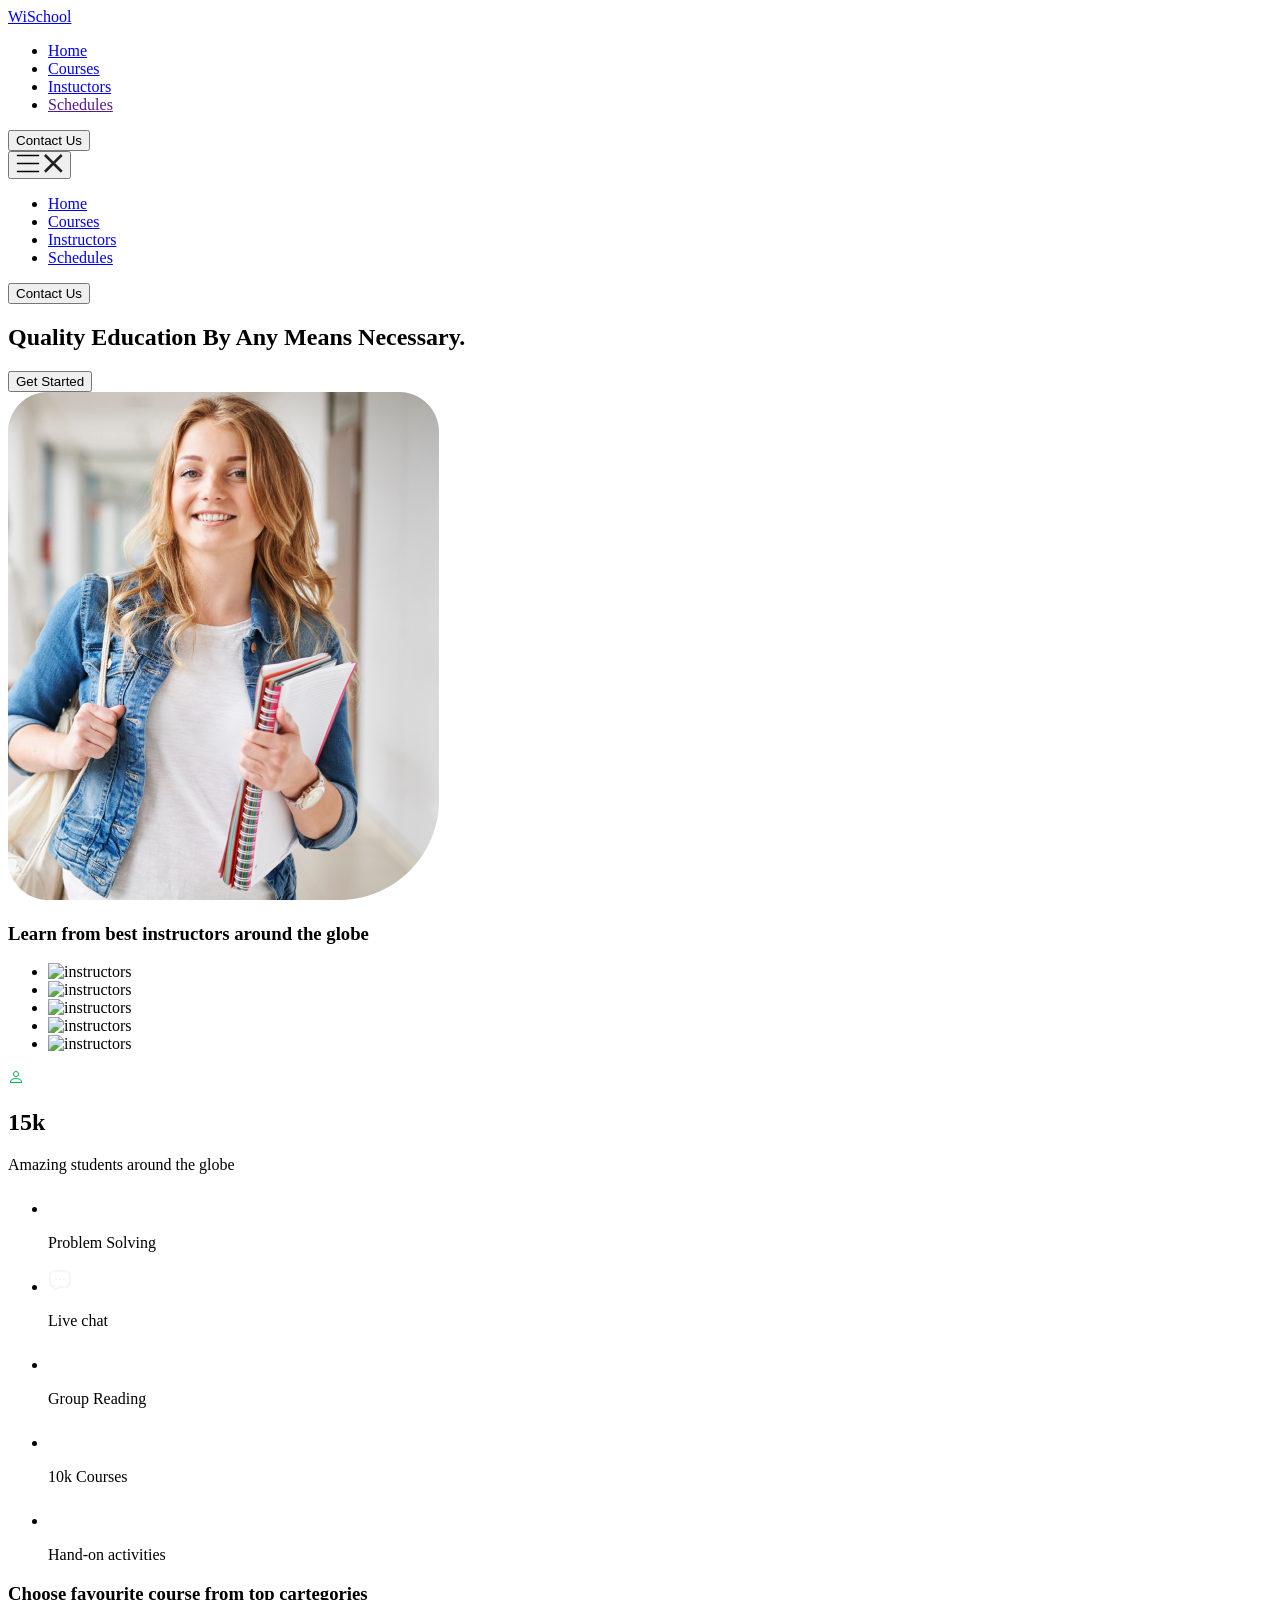
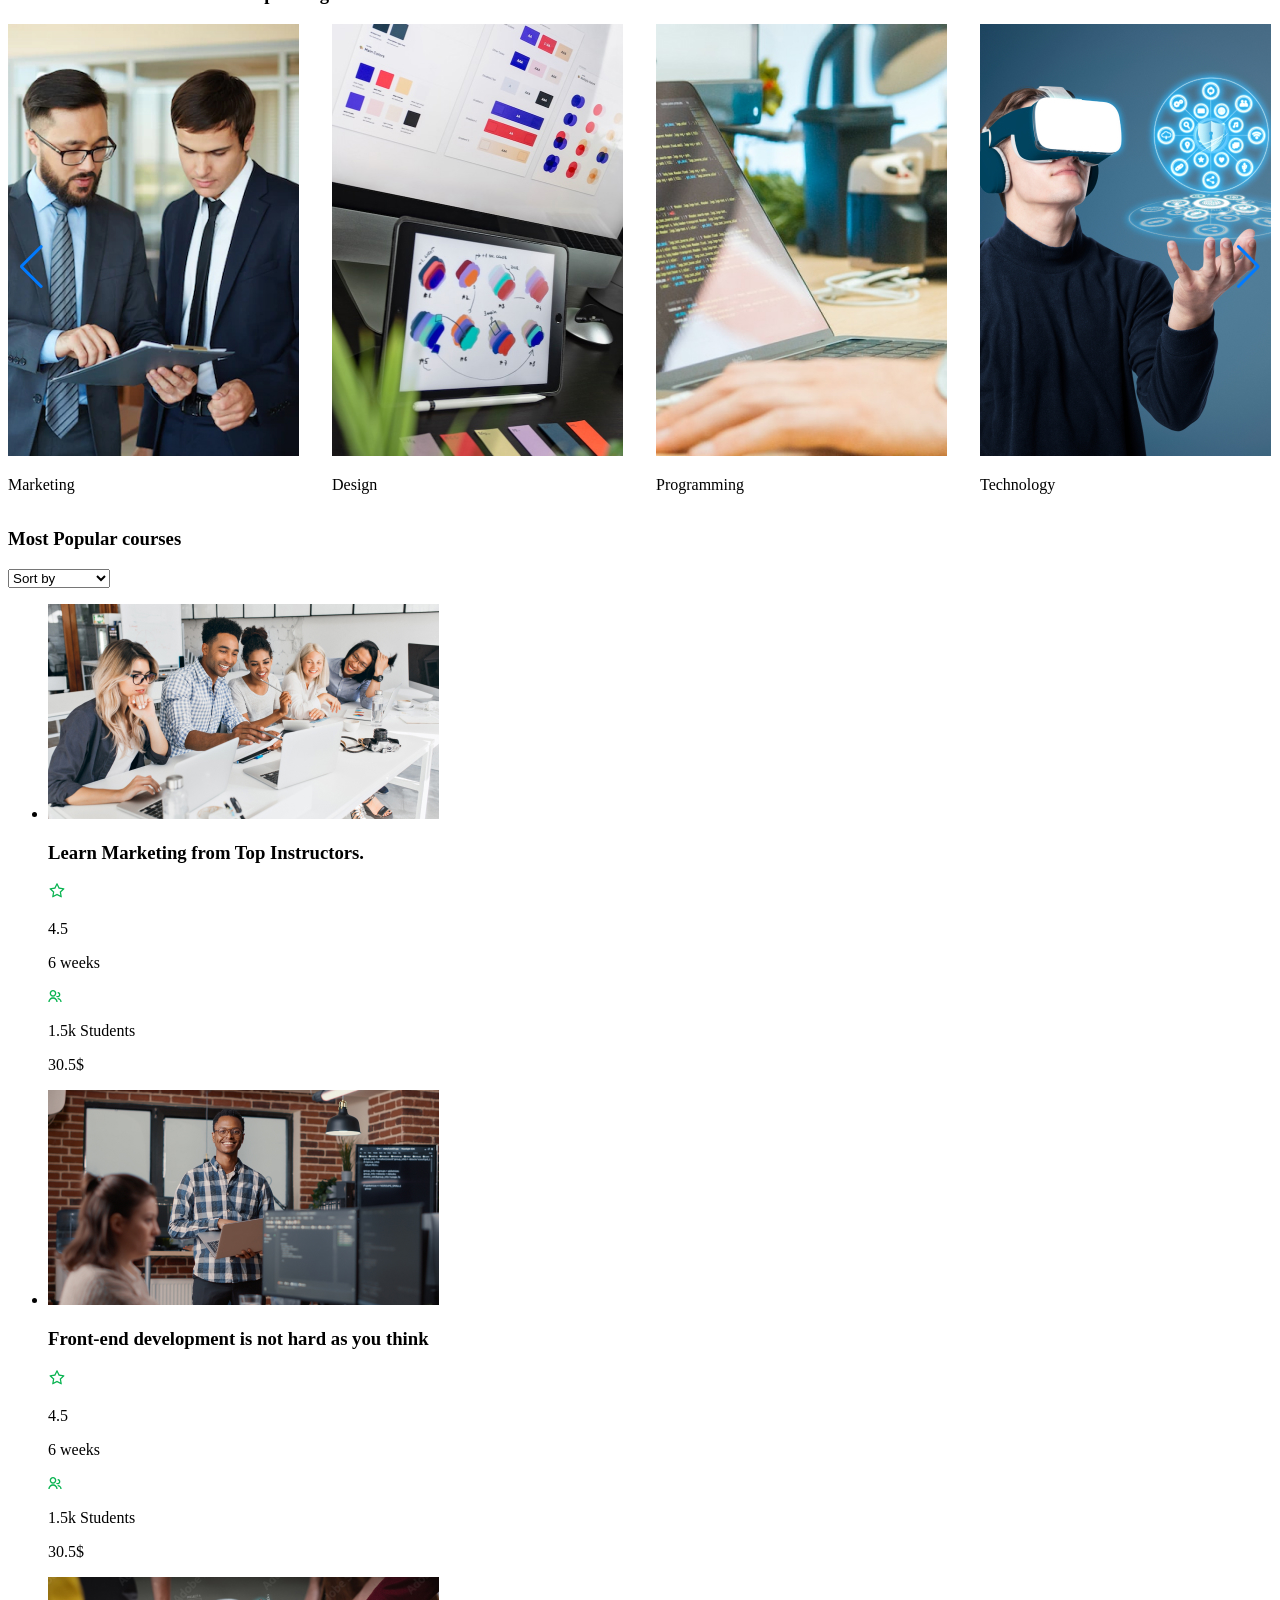
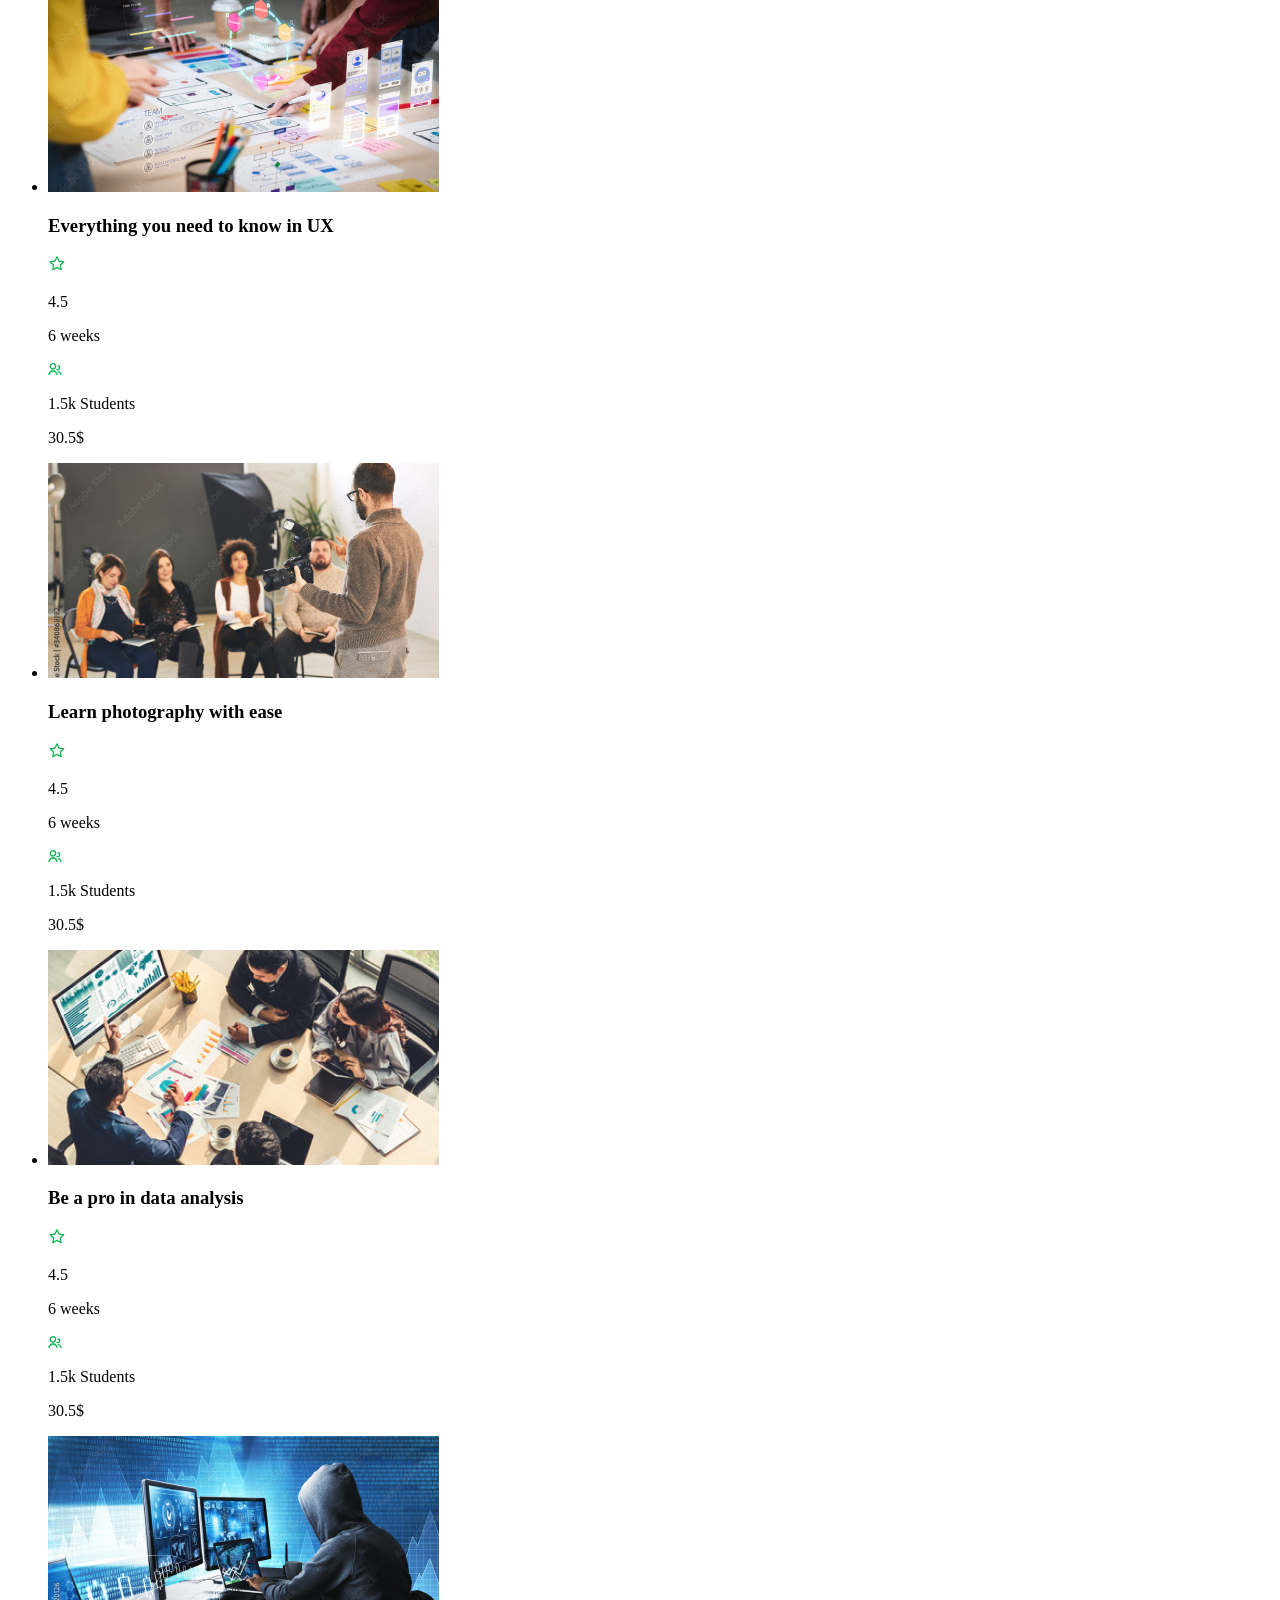
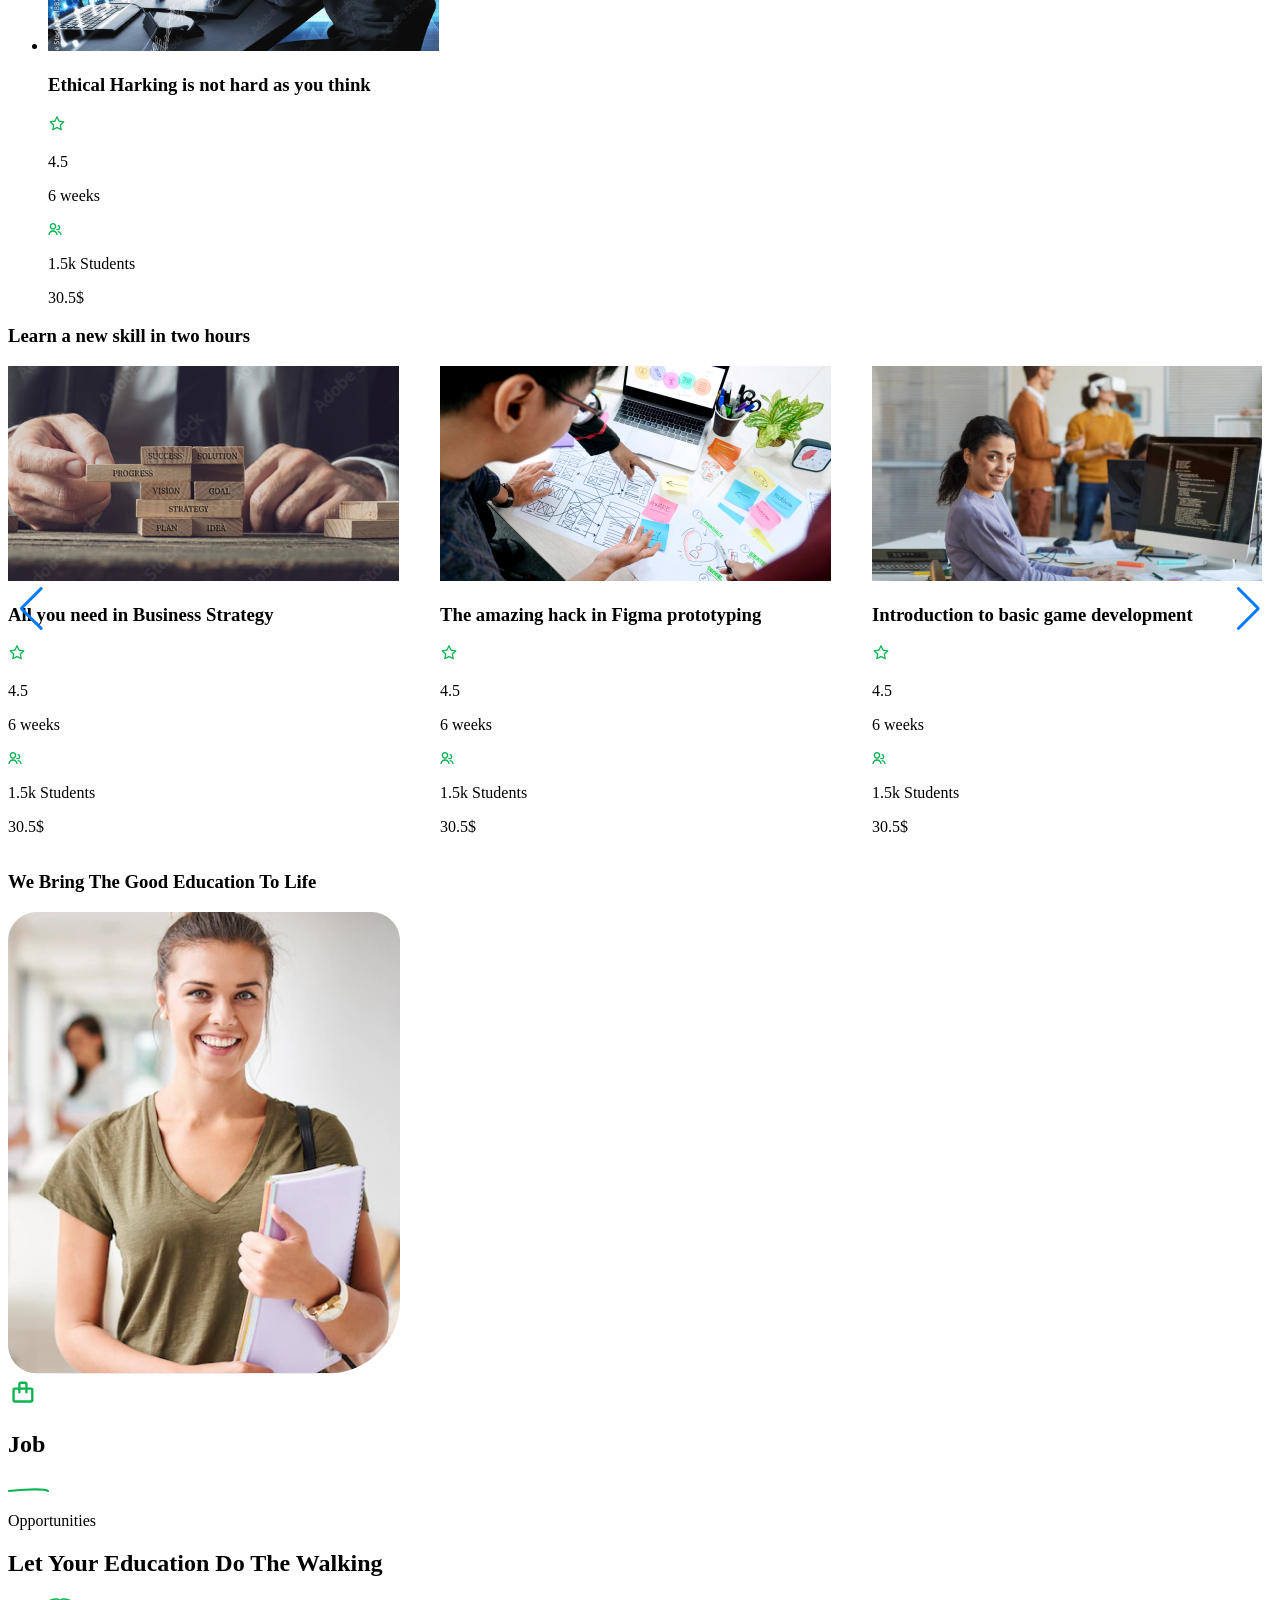
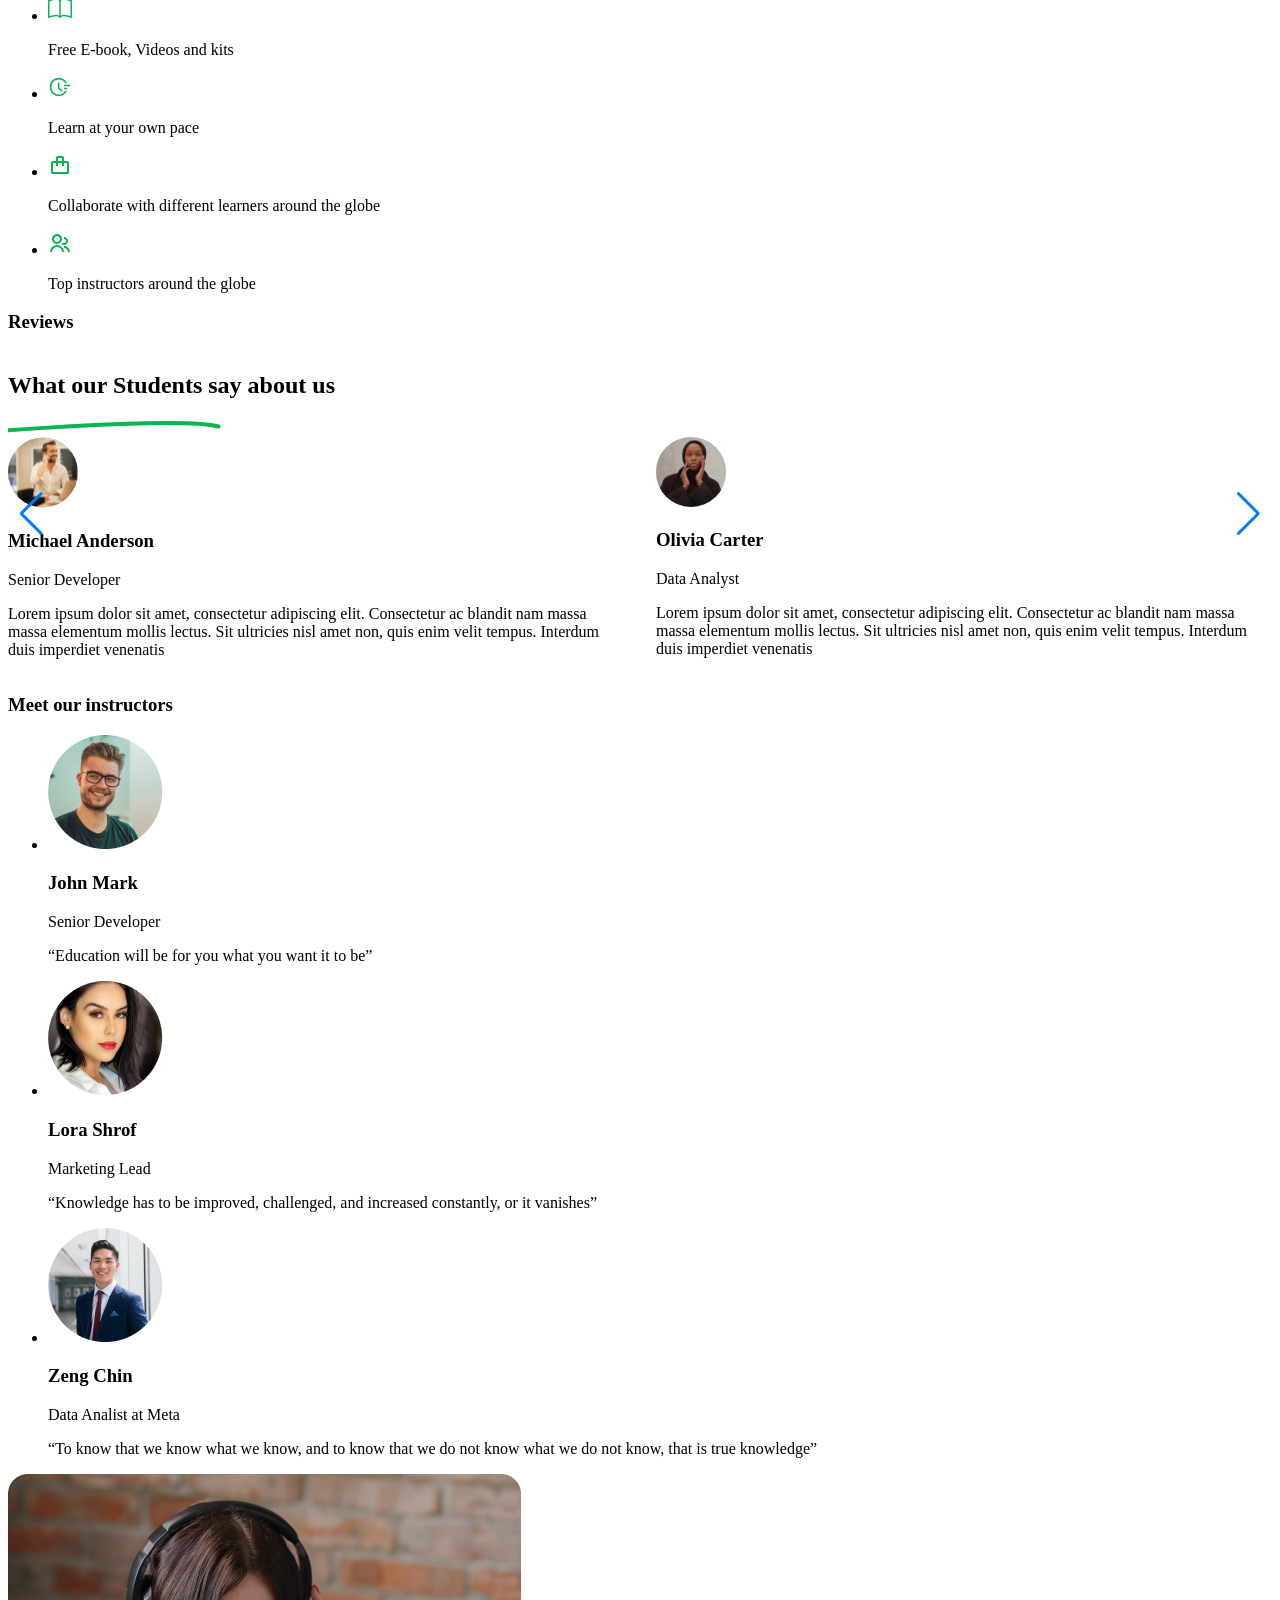
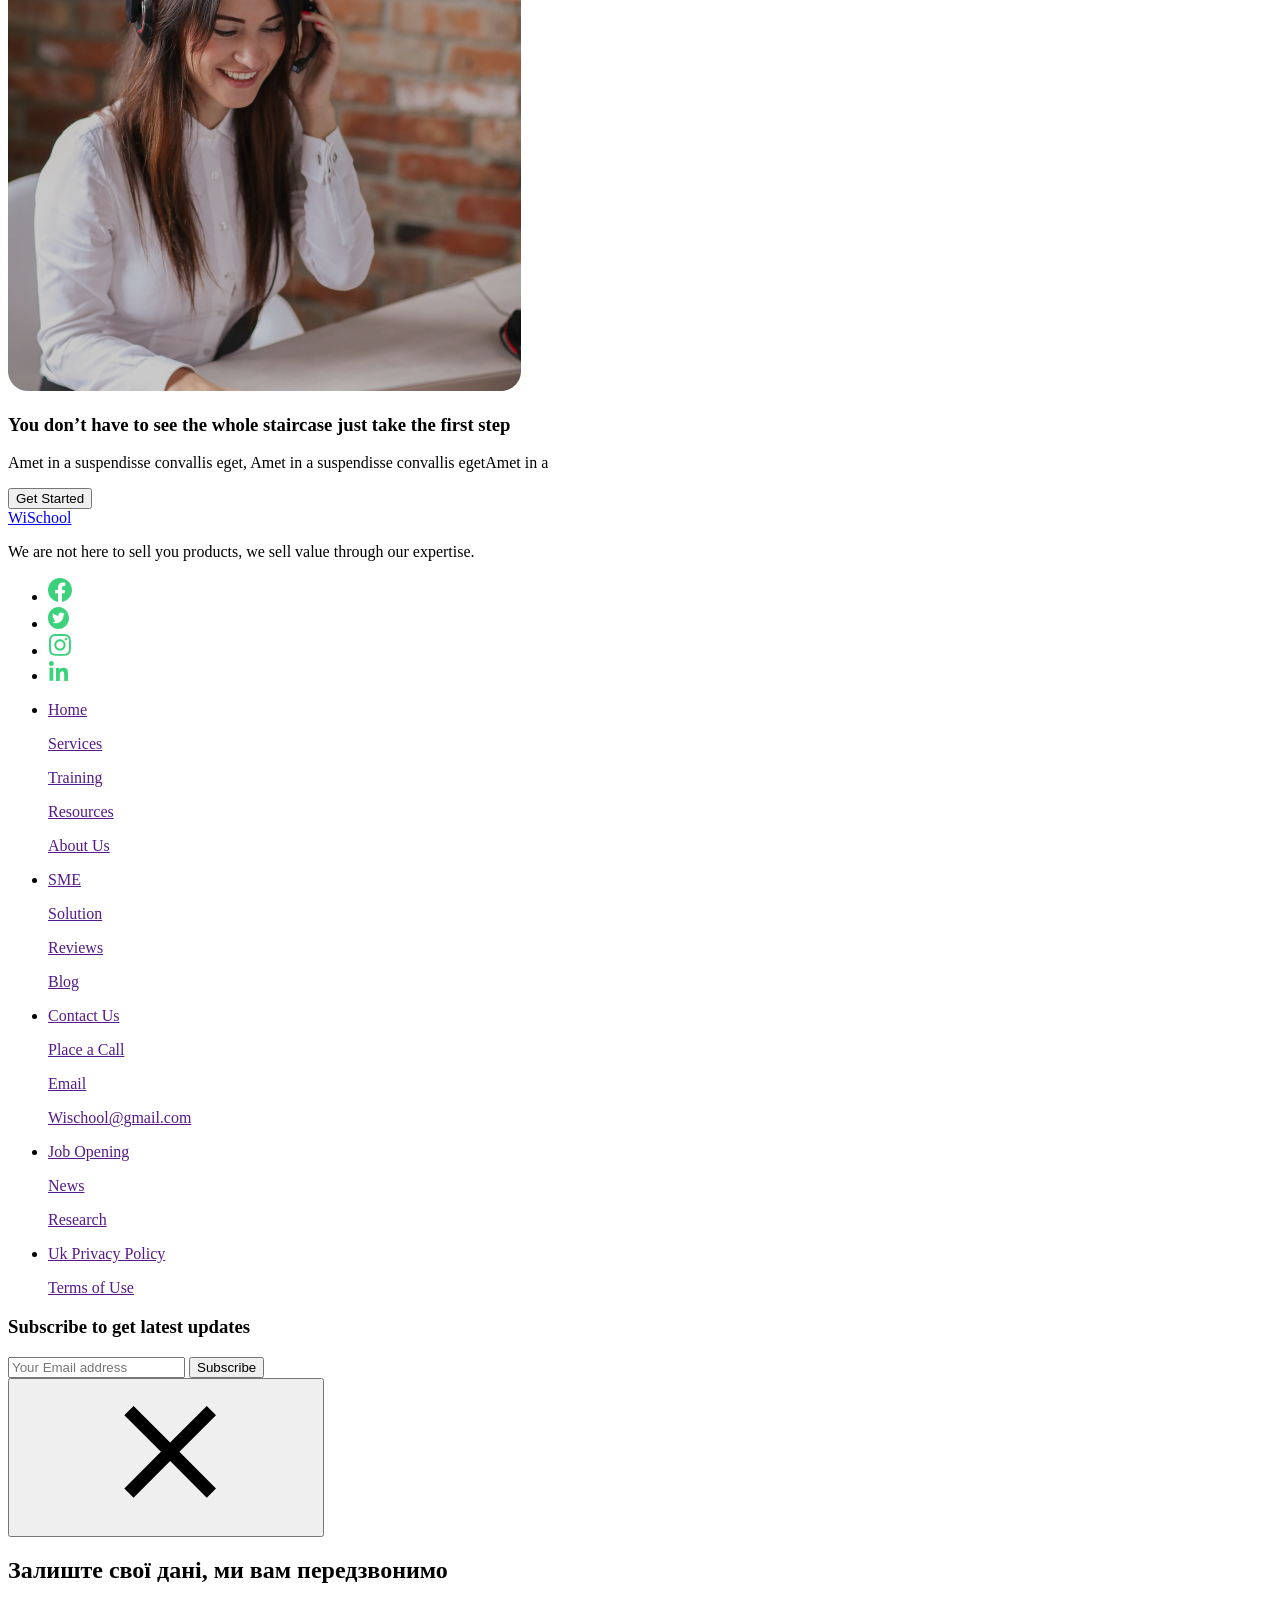
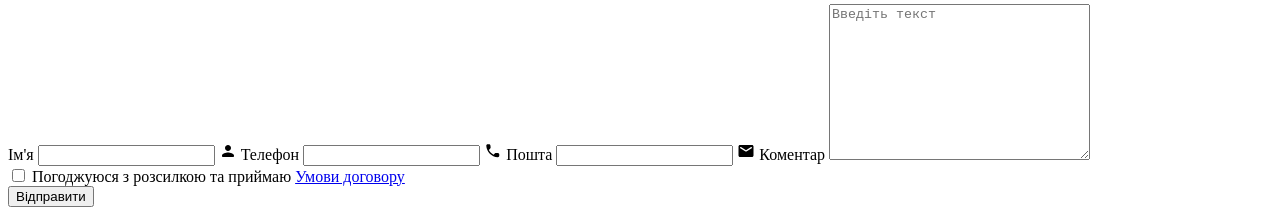
==== src/index.html @ 048bf254 "review section mob/tab adapt" ====
<!DOCTYPE html>
<html lang="en">
<head>
    <meta charset="UTF-8">
    <meta name="viewport" content="width=device-width, initial-scale=1, minimum-scale=1, maximum-scale=1"/>
    <title>WiSchool</title>
    <link rel="stylesheet" href="css/main.min.css">
    <link rel="stylesheet" href="css/modern-normalize.css">
    <link rel="preconnect" href="https://fonts.googleapis.com">
    <link rel="preconnect" href="https://fonts.gstatic.com" crossorigin>
    <link href="https://fonts.googleapis.com/css2?family=Open+Sans:ital,wght@0,300..800;1,300..800&family=Poppins:ital,wght@0,100;0,200;0,300;0,400;0,500;0,600;0,700;0,800;0,900;1,100;1,200;1,300;1,400;1,500;1,600;1,700;1,800;1,900&family=Source+Sans+3:ital,wght@0,200..900;1,200..900&display=swap"
          rel="stylesheet">
    <link rel="stylesheet" href="https://cdn.jsdelivr.net/npm/swiper@11/swiper-bundle.min.css"/>
    <script src="https://cdn.jsdelivr.net/npm/swiper@11/swiper-bundle.min.js"></script>
</head>
<body class="body">
<header class="header">
    <div class="container">
        <a href="index.html" class="header-logo">
            WiSchool
            <span class="dots">
                <span class="dot"></span>
                <span class="dot"></span>
            </span>
        </a>
        <nav class="header-box-links">
            <ul class="header-links">
                <li class="header-link-element">
                    <a href="#home" class="header-link-element-text">Home</a>
                </li>
                <li class="header-link-element">
                    <a href="#courses" class="header-link-element-text">Courses</a>
                </li>
                <li class="header-link-element">
                    <a href="#instructors" class="header-link-element-text">Instuctors</a>
                </li>
                <li class="header-link-element">
                    <a href="" class="header-link-element-text">Schedules</a>
                </li>
            </ul>
        </nav>
        <nav class="header-box-button">
            <button class="header-button">Contact Us</button>
        </nav>
        <button class="mobile-button " type="button" data-menu-button aria-expanded="false">
            <img class="mobile-button-open" src="images/svg/mobile-button.svg" alt="open-button">
            <img class="mobile-button-close" src="images/svg/close_24px.svg" alt="close-button">
        </button>
    </div>
    <div class="mobile" data-menu>
        <nav class="mobile-box-links">
            <ul class="mobile-links">
                <li class="mobile-link-element">
                    <a href="#home" class="mobile-link-element-text" data-menu-link>Home</a>
                </li>
                <li class="mobile-link-element">
                    <a href="#courses" class="mobile-link-element-text" data-menu-link>Courses</a>
                </li>
                <li class="mobile-link-element">
                    <a href="#instructors" class="mobile-link-element-text" data-menu-link>Instructors</a>
                </li>
                <li class="mobile-link-element">
                    <a href="#schedules" class="mobile-link-element-text" data-menu-link>Schedules</a>
                </li>
            </ul>
            <nav class="mobile-box-button">
                <button class="mobile-box-button-element">Contact Us</button>
            </nav>
        </nav>

    </div>
</header>
<main>
    <section id="home" class="hero">
        <div class="container">
            <div class="hero-box-left">
                <span class="hero-ellipse"> </span>
                <h1 class="hero-title">Quality<span class="hero-title green"> Education</span> By Any Means Necessary.
                </h1>
                <button class="hero-button">Get Started</button>
            </div>
            <div class="hero-box-right">
                <span class="hero-shape"></span>
                <img class="hero-img" src="images/Hero-main-img.jpg" alt="Girl-with-note">
                <div class="hero-box-instructors">
                    <h3 class="hero-box-instructors-title">Learn from best <span
                            class="hero-box-instructors-title green">instructors</span> around the globe</h3>
                    <ul class="hero-box-instructors-list">
                        <li class="hero-box-instructors-element">
                            <img class=hero-box-instructors-img src="images/hero-instructors.svg" alt="instructors">
                        </li>
                        <li class="hero-box-instructors-element">
                            <img class=hero-box-instructors-img src="images/hero-instructors.svg" alt="instructors">
                        </li>
                        <li class="hero-box-instructors-element">
                            <img class=hero-box-instructors-img src="images/hero-instructors.svg" alt="instructors">
                        </li>
                        <li class="hero-box-instructors-element">
                            <img class=hero-box-instructors-img src="images/hero-instructors.svg" alt="instructors">
                        </li>
                        <li class="hero-box-instructors-element">
                            <img class=hero-box-instructors-img src="images/hero-instructors.svg" alt="instructors">
                        </li>
                    </ul>
                </div>
                <div class="hero-student-box">
                    <img src="images/svg/person.svg" width="16" height="16" class="hero-student-icon" alt="Person">
                    <h2 class="hero-student-title">15k</h2>
                    <p class="hero-student-text">Amazing students around the globe</p>
                </div>
            </div>
        </div>
    </section>
    <section class="advantages">
        <div class="container">
            <ul class="advantages-list">
                <li class="advantages-list-item">
                    <div class="advantages-list-img-box">
                        <img class="advantages-list-img" src="images/svg/arcticons_math.svg" alt="arcticons_math">
                    </div>
                    <p class="advantages-list-text">Problem Solving</p>
                </li>
                <li class="advantages-list-item">
                    <div class="advantages-list-img-box">
                        <img class="advantages-list-img" src="images/svg/akar-icons_chat-dots.svg"
                             alt="akar-icons_chat-dots">
                    </div>
                    <p class="advantages-list-text">Live chat</p>
                </li>
                <li class="advantages-list-item">
                    <div class="advantages-list-img-box">
                        <img class="advantages-list-img" src="images/svg/ci_group.svg" alt="group">
                    </div>
                    <p class="advantages-list-text">Group Reading</p>
                </li>
                <li class="advantages-list-item">
                    <div class="advantages-list-img-box">
                        <img class="advantages-list-img" src="images/svg/bi_book.svg" alt="book">
                    </div>
                    <p class="advantages-list-text">10k Courses</p>
                </li>
                <li class="advantages-list-item">
                    <div class="advantages-list-img-box">
                        <img class="advantages-list-img" src="images/svg/cib_skillshare.svg" alt="skillshare">
                    </div>
                    <p class="advantages-list-text">Hand-on activities</p>
                </li>
            </ul>
        </div>
    </section>

    <section id="courses" class="choose-course">
        <div class="container">
            <h3 class="course-title">Choose favourite course from top cartegories</h3>
            <div class="swiper mySwiper">
                <div class="swiper-wrapper">
                    <div class="swiper-slide">
                        <img class="course-slideshow-img" src="images/Marketing.jpg" alt="Marketing">
                        <div class="course-slideshow-box-text">
                            <p class="course-slideshow-text">Marketing</p>
                        </div>
                    </div>
                    <div class="swiper-slide">
                        <img class="course-slideshow-img" src="images/Design.jpg" alt="Design">
                        <div class="course-slideshow-box-text">
                            <p class="course-slideshow-text">Design</p>
                        </div>
                    </div>
                    <div class="swiper-slide">
                        <img class="course-slideshow-img" src="images/Programming.jpg" alt="Programming">
                        <div class="course-slideshow-box-text">
                            <p class="course-slideshow-text">Programming</p>
                        </div>
                    </div>
                    <div class="swiper-slide">
                        <img class="course-slideshow-img" src="images/Technology.jpg" alt="Technology">
                        <div class="course-slideshow-box-text">
                            <p class="course-slideshow-text">Technology</p>
                        </div>
                    </div>
                    <div class="swiper-slide">
                        <img class="course-slideshow-img" src="images/Cooking.jpg" alt="Cooking">
                        <div class="course-slideshow-box-text">
                            <p class="course-slideshow-text">Cooking</p>
                        </div>
                    </div>
                    <div class="swiper-slide">
                        <img class="course-slideshow-img" src="images/Photography.jpg" alt="Photography">
                        <div class="course-slideshow-box-text">
                            <p class="course-slideshow-text">Photography</p>
                        </div>
                    </div>
                </div>
                <div class="swiper-button-next"></div>
                <div class="swiper-button-prev"></div>
            </div>
        </div>
    </section>

    <section class="popular-course">
        <div class="container">
            <div class="popular-course-top-box">
                <h3 class="popular-course-top-box-title">Most Popular courses</h3>
                <label for="course-select" class="popular-course-label"></label>
                <select id="course-select" class="popular-course-top-box-select">
                    <option class="popular-course-top-box-select-element" value="1" data-name="all">Sort by</option>
                    <option class="popular-course-top-box-select-element" value="2" data-name="technology">Technology
                    </option>
                    <option class="popular-course-top-box-select-element" value="3" data-name="marketing">Marketing
                    </option>
                    <option class="popular-course-top-box-select-element" value="4" data-name="photography">
                        Photography
                    </option>
                    <option class="popular-course-top-box-select-element" value="5" data-name="cooking">Cooking</option>
                    <option class="popular-course-top-box-select-element" value="6" data-name="programming">
                        Programming
                    </option>
                </select>
            </div>
            <ul class="popular-course-list">
                <li class="popular-course-list-element">
                    <img class="popular-course-list-img" src="images/Frame%206530.jpg" alt="Learn-marketing"
                         data-name="marketing">
                    <div class="popular-course-list-title-box">
                        <h3 class="popular-course-list-title">Learn Marketing from Top Instructors.</h3>
                        <div class="popular-course-list-rating-box">
                            <img class="popular-course-list-rating-star" src="images/svg/ant-design_star-outlined.svg"
                                 alt="star">
                            <p class="popular-course-list-rating-text">4.5</p>
                        </div>
                    </div>
                    <div class="popular-course-list-text-box">
                        <p class="popular-course-list-text-time">6 weeks</p>
                        <div class="popular-course-list-students-box">
                            <img class="popular-course-list-students-img" src="images/svg/Vector%20(2).svg"
                                 alt="students">
                            <p class="popular-course-list-students-text">1.5k Students</p>
                        </div>
                        <p class="popular-course-list-prise">30.5$</p>
                    </div>
                </li>
                <li class="popular-course-list-element" data-name="programming">
                    <img class="popular-course-list-img" src="images/Frame%206530%20(1).jpg" alt="Front-end">
                    <div class="popular-course-list-title-box">
                        <h3 class="popular-course-list-title">Front-end development is not hard as you think</h3>
                        <div class="popular-course-list-rating-box">
                            <img class="popular-course-list-rating-star" src="images/svg/ant-design_star-outlined.svg"
                                 alt="star">
                            <p class="popular-course-list-rating-text">4.5</p>
                        </div>
                    </div>
                    <div class="popular-course-list-text-box">
                        <p class="popular-course-list-text-time">6 weeks</p>
                        <div class="popular-course-list-students-box">
                            <img class="popular-course-list-students-img" src="images/svg/Vector%20(2).svg"
                                 alt="students">
                            <p class="popular-course-list-students-text">1.5k Students</p>
                        </div>
                        <p class="popular-course-list-prise">30.5$</p>
                    </div>
                </li>
                <li class="popular-course-list-element" data-name="technology">
                    <img class="popular-course-list-img" src="images/Frame%206530%20(2).jpg" alt="UX">
                    <div class="popular-course-list-title-box">
                        <h3 class="popular-course-list-title">Everything you need to know in UX</h3>
                        <div class="popular-course-list-rating-box">
                            <img class="popular-course-list-rating-star" src="images/svg/ant-design_star-outlined.svg"
                                 alt="star">
                            <p class="popular-course-list-rating-text">4.5</p>
                        </div>
                    </div>
                    <div class="popular-course-list-text-box">
                        <p class="popular-course-list-text-time">6 weeks</p>
                        <div class="popular-course-list-students-box">
                            <img class="popular-course-list-students-img" src="images/svg/Vector%20(2).svg"
                                 alt="students">
                            <p class="popular-course-list-students-text">1.5k Students</p>
                        </div>
                        <p class="popular-course-list-prise">30.5$</p>
                    </div>
                </li>
                <li class="popular-course-list-element" data-name="photography">
                    <img class="popular-course-list-img" src="images/Frame%206530%20(3).jpg" alt="photography">
                    <div class="popular-course-list-title-box">
                        <h3 class="popular-course-list-title">Learn photography with ease</h3>
                        <div class="popular-course-list-rating-box">
                            <img class="popular-course-list-rating-star" src="images/svg/ant-design_star-outlined.svg"
                                 alt="star">
                            <p class="popular-course-list-rating-text">4.5</p>
                        </div>
                    </div>
                    <div class="popular-course-list-text-box">
                        <p class="popular-course-list-text-time">6 weeks</p>
                        <div class="popular-course-list-students-box">
                            <img class="popular-course-list-students-img" src="images/svg/Vector%20(2).svg"
                                 alt="students">
                            <p class="popular-course-list-students-text">1.5k Students</p>
                        </div>
                        <p class="popular-course-list-prise">30.5$</p>
                    </div>
                </li>
                <li class="popular-course-list-element" data-name="marketing">
                    <img class="popular-course-list-img" src="images/Frame%206530%20(4).jpg" alt="analysis">
                    <div class="popular-course-list-title-box">
                        <h3 class="popular-course-list-title">Be a pro in data analysis</h3>
                        <div class="popular-course-list-rating-box">
                            <img class="popular-course-list-rating-star" src="images/svg/ant-design_star-outlined.svg"
                                 alt="star">
                            <p class="popular-course-list-rating-text">4.5</p>
                        </div>
                    </div>
                    <div class="popular-course-list-text-box">
                        <p class="popular-course-list-text-time">6 weeks</p>
                        <div class="popular-course-list-students-box">
                            <img class="popular-course-list-students-img" src="images/svg/Vector%20(2).svg"
                                 alt="students">
                            <p class="popular-course-list-students-text">1.5k Students</p>
                        </div>
                        <p class="popular-course-list-prise">30.5$</p>
                    </div>
                </li>
                <li class="popular-course-list-element" data-name="cooking">
                    <img class="popular-course-list-img" src="images/Frame%206530%20(5).jpg" alt="Ethical-Harking">
                    <div class="popular-course-list-title-box">
                        <h3 class="popular-course-list-title">Ethical Harking is not hard as you think</h3>
                        <div class="popular-course-list-rating-box">
                            <img class="popular-course-list-rating-star" src="images/svg/ant-design_star-outlined.svg"
                                 alt="star">
                            <p class="popular-course-list-rating-text">4.5</p>
                        </div>
                    </div>
                    <div class="popular-course-list-text-box">
                        <p class="popular-course-list-text-time">6 weeks</p>
                        <div class="popular-course-list-students-box">
                            <img class="popular-course-list-students-img" src="images/svg/Vector%20(2).svg"
                                 alt="students">
                            <p class="popular-course-list-students-text">1.5k Students</p>
                        </div>
                        <p class="popular-course-list-prise">30.5$</p>
                    </div>
                </li>
            </ul>
        </div>
    </section>

    <section class="skill">
        <div class="container">
            <h3 class="skill-title">Learn a new skill in two hours</h3>
            <div class="swiper mySwiperSkill">
                <div class="swiper-wrapper">
                    <div class="swiper-slide">
                        <img class="skill-list-img" src="images/skill1.jpg" alt="analysis">
                        <div class="skill-list-title-box">
                            <h3 class="skill-list-title">All you need in Business Strategy</h3>
                            <div class="skill-list-rating-box">
                                <img class="skill-list-rating-star" src="images/svg/ant-design_star-outlined.svg"
                                     alt="star">
                                <p class="skill-list-rating-text">4.5</p>
                            </div>
                        </div>
                        <div class="skill-list-text-box">
                            <p class="skill-list-text-time">6 weeks</p>
                            <div class="skill-list-students-box">
                                <img class="skill-list-students-img" src="images/svg/Vector%20(2).svg"
                                     alt="students">
                                <p class="skill-list-students-text">1.5k Students</p>
                            </div>
                            <p class="skill-list-prise">30.5$</p>
                        </div>
                    </div>
                    <div class="swiper-slide">
                        <img class="skill-list-img" src="images/skill2.jpg" alt="analysis">
                        <div class="skill-list-title-box">
                            <h3 class="skill-list-title">The amazing hack in Figma prototyping</h3>
                            <div class="skill-list-rating-box">
                                <img class="skill-list-rating-star" src="images/svg/ant-design_star-outlined.svg"
                                     alt="star">
                                <p class="skill-list-rating-text">4.5</p>
                            </div>
                        </div>
                        <div class="skill-list-text-box">
                            <p class="skill-list-text-time">6 weeks</p>
                            <div class="skill-list-students-box">
                                <img class="skill-list-students-img" src="images/svg/Vector%20(2).svg"
                                     alt="students">
                                <p class="skill-list-students-text">1.5k Students</p>
                            </div>
                            <p class="skill-list-prise">30.5$</p>
                        </div>
                    </div>
                    <div class="swiper-slide">
                        <img class="skill-list-img" src="images/skill3.jpg" alt="analysis">
                        <div class="skill-list-title-box">
                            <h3 class="skill-list-title">Introduction to basic game development</h3>
                            <div class="skill-list-rating-box">
                                <img class="skill-list-rating-star" src="images/svg/ant-design_star-outlined.svg"
                                     alt="star">
                                <p class="skill-list-rating-text">4.5</p>
                            </div>
                        </div>
                        <div class="skill-list-text-box">
                            <p class="skill-list-text-time">6 weeks</p>
                            <div class="skill-list-students-box">
                                <img class="skill-list-students-img" src="images/svg/Vector%20(2).svg"
                                     alt="students">
                                <p class="skill-list-students-text">1.5k Students</p>
                            </div>
                            <p class="skill-list-prise">30.5$</p>
                        </div>
                    </div>
                    <div class="swiper-slide">
                        <img class="skill-list-img" src="images/Frame%206530%20(4).jpg" alt="analysis">
                        <div class="skill-list-title-box">
                            <h3 class="skill-list-title">Be a pro in data analysis</h3>
                            <div class="skill-list-rating-box">
                                <img class="skill-list-rating-star" src="images/svg/ant-design_star-outlined.svg"
                                     alt="star">
                                <p class="skill-list-rating-text">4.5</p>
                            </div>
                        </div>
                        <div class="skill-list-text-box">
                            <p class="skill-list-text-time">6 weeks</p>
                            <div class="skill-list-students-box">
                                <img class="skill-list-students-img" src="images/svg/Vector%20(2).svg"
                                     alt="students">
                                <p class="skill-list-students-text">1.5k Students</p>
                            </div>
                            <p class="skill-list-prise">30.5$</p>
                        </div>
                    </div>
                </div>
                <div class="swiper-button-next"></div>
                <div class="swiper-button-prev"></div>
            </div>
        </div>
    </section>

    <div class="container">
        <h3 class="education-title">We Bring The Good Education To Life</h3>
    </div>
    <section class="education">
        <div class="container">
            <div class="education-box-left">
                <img class="education-box-left-img" src="images/Frame%206550.png" alt="education-person">
                <div class="education-job-box">
                    <div class="education-job-box-for-img">
                        <img class="education-job-box-img" src="images/svg/fe_shopping-bag%20(1).svg" alt="shopping">
                    </div>
                    <div class="education-job-box-of-text">
                        <h2 class="education-job-box-title">Job</h2>
                        <img class="education-job-box-vector" src="images/svg/Vector%2021.svg" alt="vector">
                        <p class="education-job-box-text">Opportunities</p>
                    </div>
                </div>
            </div>
            <div class="education-box-right">
                <h2 class="education-box-right-title">Let Your Education Do The Walking</h2>
                <ul class="education-box-right-list">
                    <li class="education-box-right-list-element">
                        <div class="education-img-box">
                            <img class="education-img" src="images/svg/bi_book_gren.svg" alt="book">
                        </div>
                        <p class="education-box-right-list-element-text">Free E-book, Videos and kits</p>
                    </li>
                    <li class="education-box-right-list-element">
                        <div class="education-img-box">
                            <img class="education-img" src="images/svg/ant-design_field-time-outlined.svg" alt="time">
                        </div>
                        <p class="education-box-right-list-element-text">Learn at your own pace</p>
                    </li>
                    <li class="education-box-right-list-element">
                        <div class="education-img-box">
                            <img class="education-img" src="images/svg/fe_shopping-bag.svg" alt="shopping">
                        </div>
                        <p class="education-box-right-list-element-text">Collaborate with different learners around the
                            globe</p>
                    </li>
                    <li class="education-box-right-list-element">
                        <div class="education-img-box">
                            <img class="education-img" src="images/svg/ci_group_green.svg" alt="group">
                        </div>
                        <p class="education-box-right-list-element-text">Top instructors around the globe</p>
                    </li>
                </ul>
            </div>
        </div>
    </section>

    <section class="review">
        <div class="container">
            <h3 class="review-title">Reviews</h3>
            <div class="swiper mySwiperReview">
            <div class="review-box">
                <h2 class="review-box-title">What our <span class="review-box-title-green">Students</span> say about us</h2>
                <img class="review-box-title-vector" src="images/svg/Vector%2019.svg" alt="vector">
                <div class="swiper-button-next"></div>
                <div class="swiper-button-prev"></div>
            </div>
                <div class="swiper-wrapper">
                    <div class="swiper-slide">
                        <div class="review-slide-top-box">
                            <img class="review-slide-top-box-img" src="images/Frame%206526.svg" alt="Mohh-Jumah">
                            <div class="review-slide-top-box-text-box">
                            <h3 class="review-slide-top-box-title">Michael Anderson</h3>
                            <p class="review-slide-top-box-text">Senior Developer</p>
                            </div>
                        </div>
                        <p class="review-slide-text">Lorem ipsum dolor sit amet, consectetur adipiscing elit. Consectetur ac blandit nam massa massa elementum mollis lectus. Sit ultricies nisl amet non, quis enim velit tempus. Interdum duis imperdiet venenatis</p>
                    </div>
                    <div class="swiper-slide">
                        <div class="review-slide-top-box">
                            <img class="review-slide-top-box-img" src="images/Frame%206526%20(1).svg" alt="Olivia-Carter">
                            <div class="review-slide-top-box-text-box">
                            <h3 class="review-slide-top-box-title">Olivia Carter</h3>
                            <p class="review-slide-top-box-text">Data Analyst</p>
                            </div>
                        </div>
                        <p class="review-slide-text">Lorem ipsum dolor sit amet, consectetur adipiscing elit. Consectetur ac blandit nam massa massa elementum mollis lectus. Sit ultricies nisl amet non, quis enim velit tempus. Interdum duis imperdiet venenatis</p>
                    </div>
                    <div class="swiper-slide">
                        <div class="review-slide-top-box">
                            <img class="review-slide-top-box-img" src="images/Frame%206526%20(2).svg" alt="Ethan-Harris">
                            <div class="review-slide-top-box-text-box">
                            <h3 class="review-slide-top-box-title">Ethan Harris</h3>
                            <p class="review-slide-top-box-text">Ux Lead</p>
                            </div>
                        </div>
                        <p class="review-slide-text">Lorem ipsum dolor sit amet, consectetur adipiscing elit. Consectetur ac blandit nam massa massa elementum mollis lectus. Sit ultricies nisl amet non, quis enim velit tempus. Interdum duis imperdiet venenatis</p>
                    </div>
                </div>
            </div>
        </div>
    </section>


    <section id="instructors" class="instructors">
        <div class="container">
            <h3 class=" instructors-title"> Meet our instructors</h3>
            <ul class=" instructors-list">
                <li class=" instructors-list-element">
                    <img class="instructors-list-element-img" src="images/unsplash_3JmfENcL24M.jpg" alt="John-Mark">
                    <h3 class="instructors-list-element-title">John Mark</h3>
                    <p class="instructors-list-element-text">Senior Developer</p>
                    <p class="instructors-list-element-description">“Education will be for you what you want it to
                        be”</p>
                </li>
                <li class=" instructors-list-element">
                    <img class="instructors-list-element-img" src="images/unsplash_5n3JP9WAJTs.jpg" alt="Lora-Shrof">
                    <h3 class="instructors-list-element-title">Lora Shrof</h3>
                    <p class="instructors-list-element-text">Marketing Lead</p>
                    <p class="instructors-list-element-description">“Knowledge has to be improved, challenged, and
                        increased constantly, or it vanishes”</p>
                </li>
                <li class=" instructors-list-element">
                    <img class="instructors-list-element-img" src="images/unsplash_sx1x4lXBrqc.jpg" alt="Zeng-Chin">
                    <h3 class="instructors-list-element-title">Zeng Chin</h3>
                    <p class="instructors-list-element-text">Data Analist at Meta</p>
                    <p class="instructors-list-element-description">“To know that we know what we know, and to know that
                        we do not know what we do not know, that is true knowledge”</p>
                </li>
            </ul>
        </div>
    </section>
    <section class="staircase">
        <div class="container">
            <div class="staircase-box-img">
                <img class="staircase-img" src="images/image-modal.png" alt="image-modal">
            </div>
            <div class="staircase-text-box">
                <h3 class="staircase-title">You don’t have to see the whole staircase just take the first step</h3>
                <p class="staircase-text">Amet in a suspendisse convallis eget, Amet in a suspendisse convallis egetAmet
                    in a</p>
                <button class="staircase-button" data-modal-open>Get Started</button>
            </div>
        </div>
    </section>
</main>
<footer class="footer">
    <div class="container">
        <div class="footer-box">
            <div class="footer-logo-box">
                <a href="index.html" class="footer-logo">WiSchool</a>
                <p class="footer-logo-box-text">We are not here to sell you products, we sell value through our
                    expertise.</p>
                <ul class="footer-social-links">
                    <li>
                        <a class="social-link-icon" href="https://www.instagram.com" rel="nofollow">
                            <img class="social-link-img" src="images/svg/facebook.svg" alt="facebook">
                        </a>
                    </li>
                    <li>
                        <a class="social-link-icon" href="https://www.instagram.com" rel="nofollow">
                            <img class="social-link-img" src="images/svg/twiter.svg" alt="twitter">
                        </a>
                    </li>
                    <li>
                        <a class="social-link-icon" href="https://www.instagram.com" rel="nofollow">
                            <img class="social-link-img" src="images/svg/inst.svg" alt="inst">
                        </a>
                    </li>
                    <li>
                        <a class="social-link-icon" href="https://www.instagram.com" rel="nofollow">
                            <img class="social-link-img" src="images/svg/linkd.svg" alt="in">
                        </a>
                    </li>
                </ul>
            </div>
            <ul class="footer-text-list">
                <li class="footer-text-list-element">
                    <a href=""><p class="footer-text-element">Home</p></a>
                    <a href=""><p class="footer-text-element">Services</p></a>
                    <a href=""><p class="footer-text-element">Training</p></a>
                     <a href=""><p class="footer-text-element">Resources</p></a>
                     <a href=""><p class="footer-text-element">About Us</p></a>
                </li>
                <li class="footer-text-list-element">
                     <a href=""><p class="footer-text-element">SME</p></a>
                     <a href=""><p class="footer-text-element">Solution</p></a>
                     <a href=""><p class="footer-text-element">Reviews</p></a>
                     <a href=""><p class="footer-text-element">Blog</p></a>
                </li>
                <li class="footer-text-list-element">
                     <a href=""><p class="footer-text-element">Contact Us</p></a>
                     <a href=""><p class="footer-text-element">Place a Call</p></a>
                     <a href=""><p class="footer-text-element">Email</p></a>
                     <a href=""><p class="footer-text-element">Wischool@gmail.com</p></a>
                </li>
                <li class="footer-text-list-element">
                     <a href=""><p class="footer-text-element">Job Opening</p></a>
                     <a href=""><p class="footer-text-element">News</p></a>
                     <a href=""><p class="footer-text-element">Research</p></a>
                </li>
                <li class="footer-text-list-element">
                     <a href=""><p class="footer-text-element">Uk Privacy Policy</p></a>
                     <a href=""><p class="footer-text-element">Terms of Use</p></a>
                </li>
            </ul>
        </div>
        <div class="footer-subscribe-box">
            <h3 class="footer-subscribe-title">Subscribe to get latest updates</h3>
            <form class="footer-form">
                <label class="footer-label-input"> <span class="visually-hidden"></span>
                    <input type="email" class="footer-input" required placeholder="Your Email address">
                </label>
                <button type="submit" class="footer-button">Subscribe</button>
            </form>
        </div>
    </div>
</footer>
<div class="backdrop is-hidden" data-modal>
    <div class="modal-window">
        <button type="button" class="close-modal-button" data-modal-close>
            <svg class="icon-modal">
                <use href="./images/svg/icons.svg#icon-close"></use>
            </svg>
        </button>
        <h2 class="form_title">Залиште свої дані, ми вам передзвонимо</h2>
        <form class="form">
            <label class="form-label">
                <span class="label-text">Ім'я</span>
                <input type="text" class="form-input" required>
                <svg class="form-icon" fill="currentColor" width="18" height="18">
                    <use href="./images/svg/icons.svg#icon-person-mod"></use>
                </svg>
            </label>
            <label class="form-label">
                <span class="label-text">Телефон</span>
                <input type="text" class="form-input" required>
                <svg class="form-icon" fill="currentColor" width="18" height="18">
                    <use href="./images/svg/icons.svg#icon-phone-mod"></use>
                </svg>
            </label>
            <label class="form-label">
                <span class="label-text">Пошта</span>
                <input type="email" class="form-input" required>
                <svg class="form-icon" fill="currentColor" width="18" height="18">
                    <use href="./images/svg/icons.svg#icon-mail-mod"></use>
                </svg>
            </label>
            <label class="form-label">
                <span class="label-text">Коментар</span>
                <textarea name="" id="" class="form_textarea" cols="30" rows="10" required
                          placeholder="Введіть текст"></textarea>
            </label>
            <div class="checkbox-div">
                <input type="checkbox" id="checkbox" name="checkbox">
                <label for="checkbox" class="label_license">
                            <span>
                                Погоджуюся з розсилкою та приймаю <a href="#" class="form-a">Умови договору</a>
                            </span>
                </label>
            </div>
            <div class="button-form-div">
                <button type="submit" class="form-button">Відправити</button>
            </div>
        </form>
    </div>
</div>
<script src="./js/modal.js"></script>
<script src="./js/nav.js"></script>
<script src="./js/slider.js"></script>
<script src="./js/filter.js"></script>
</body>
</html>
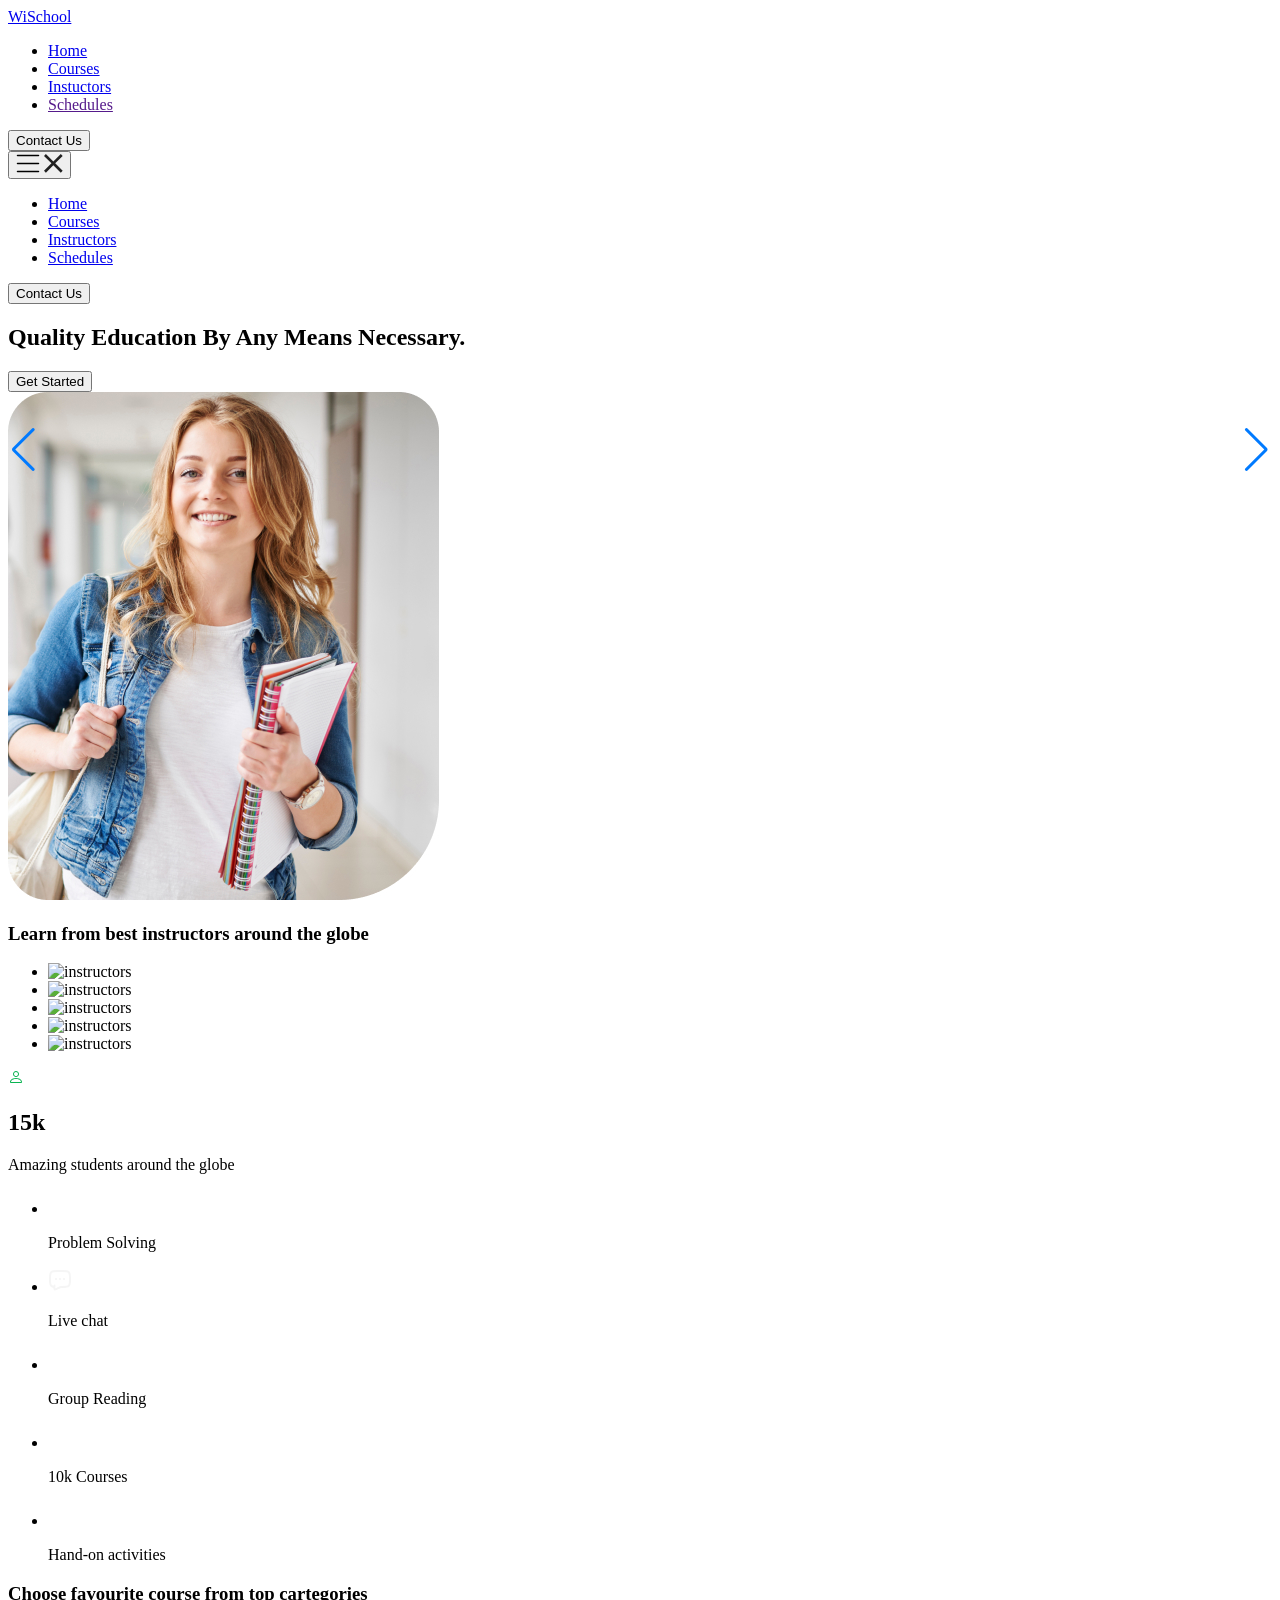
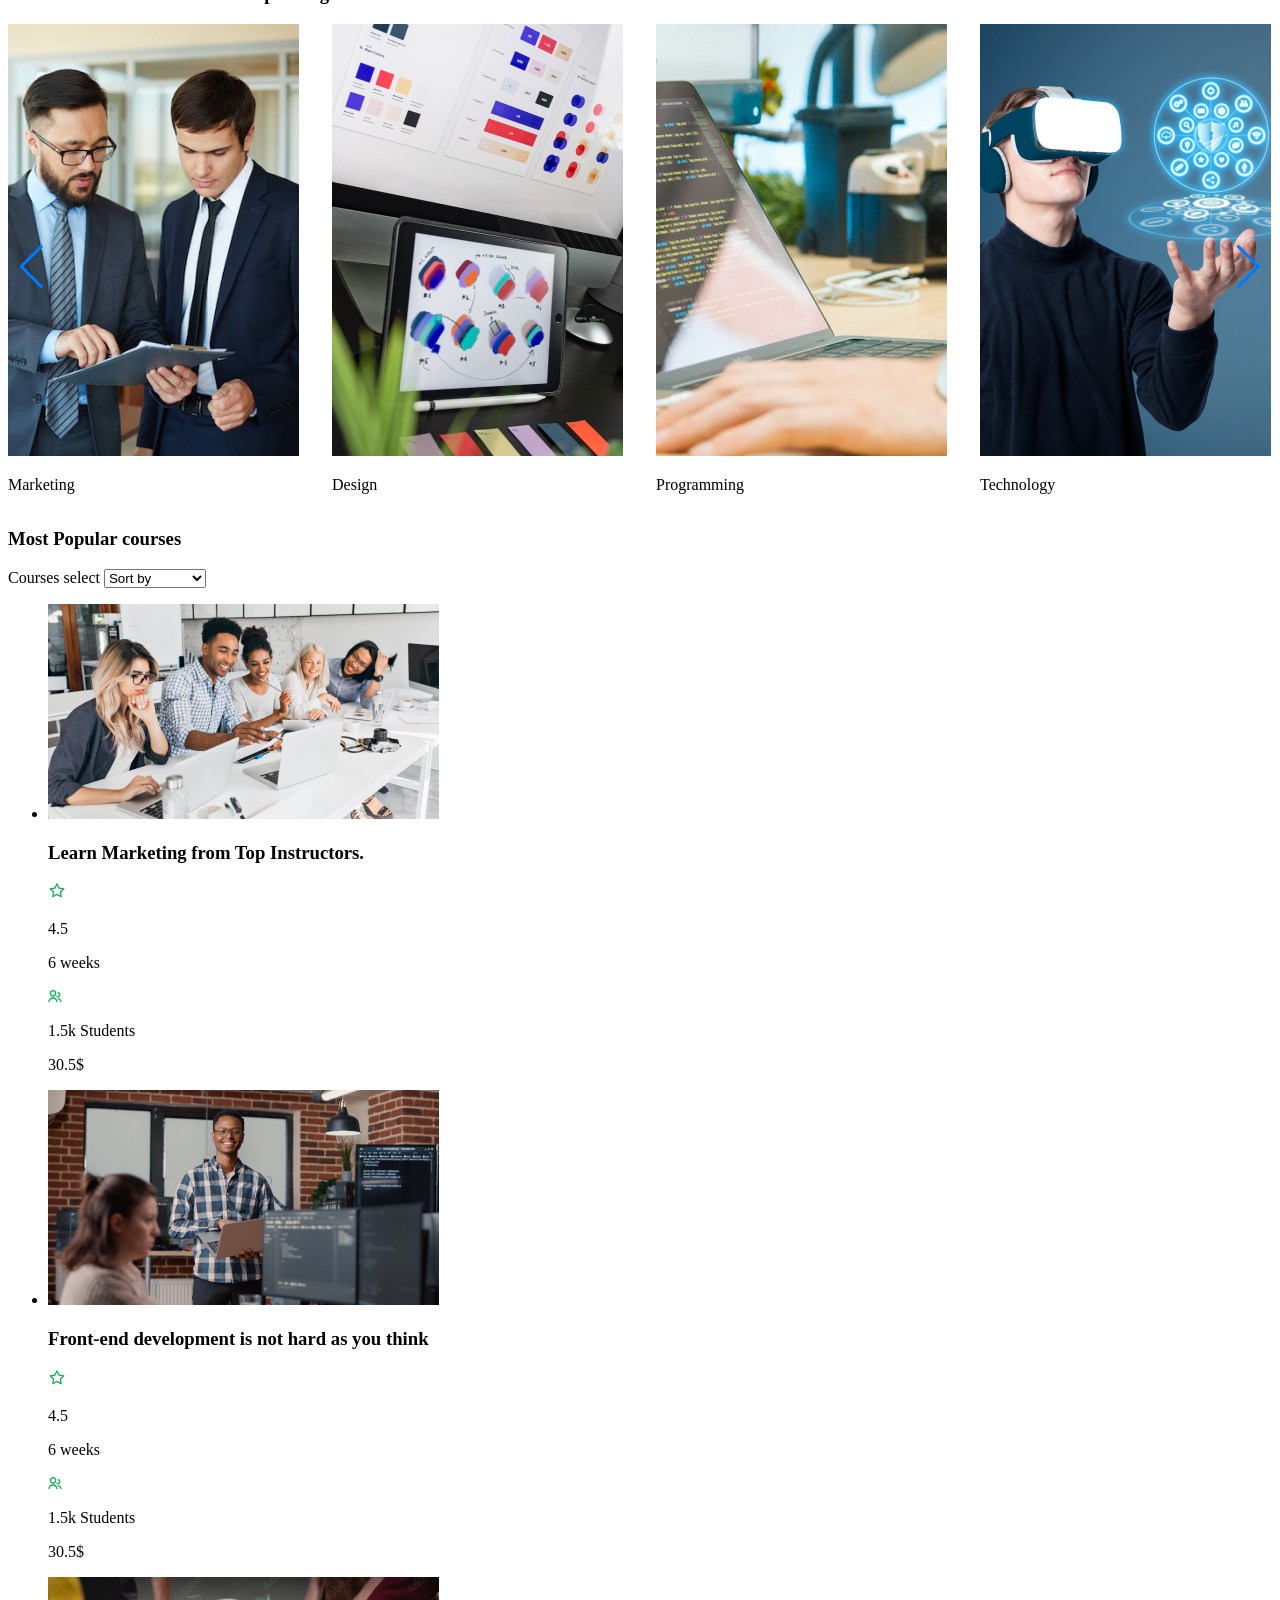
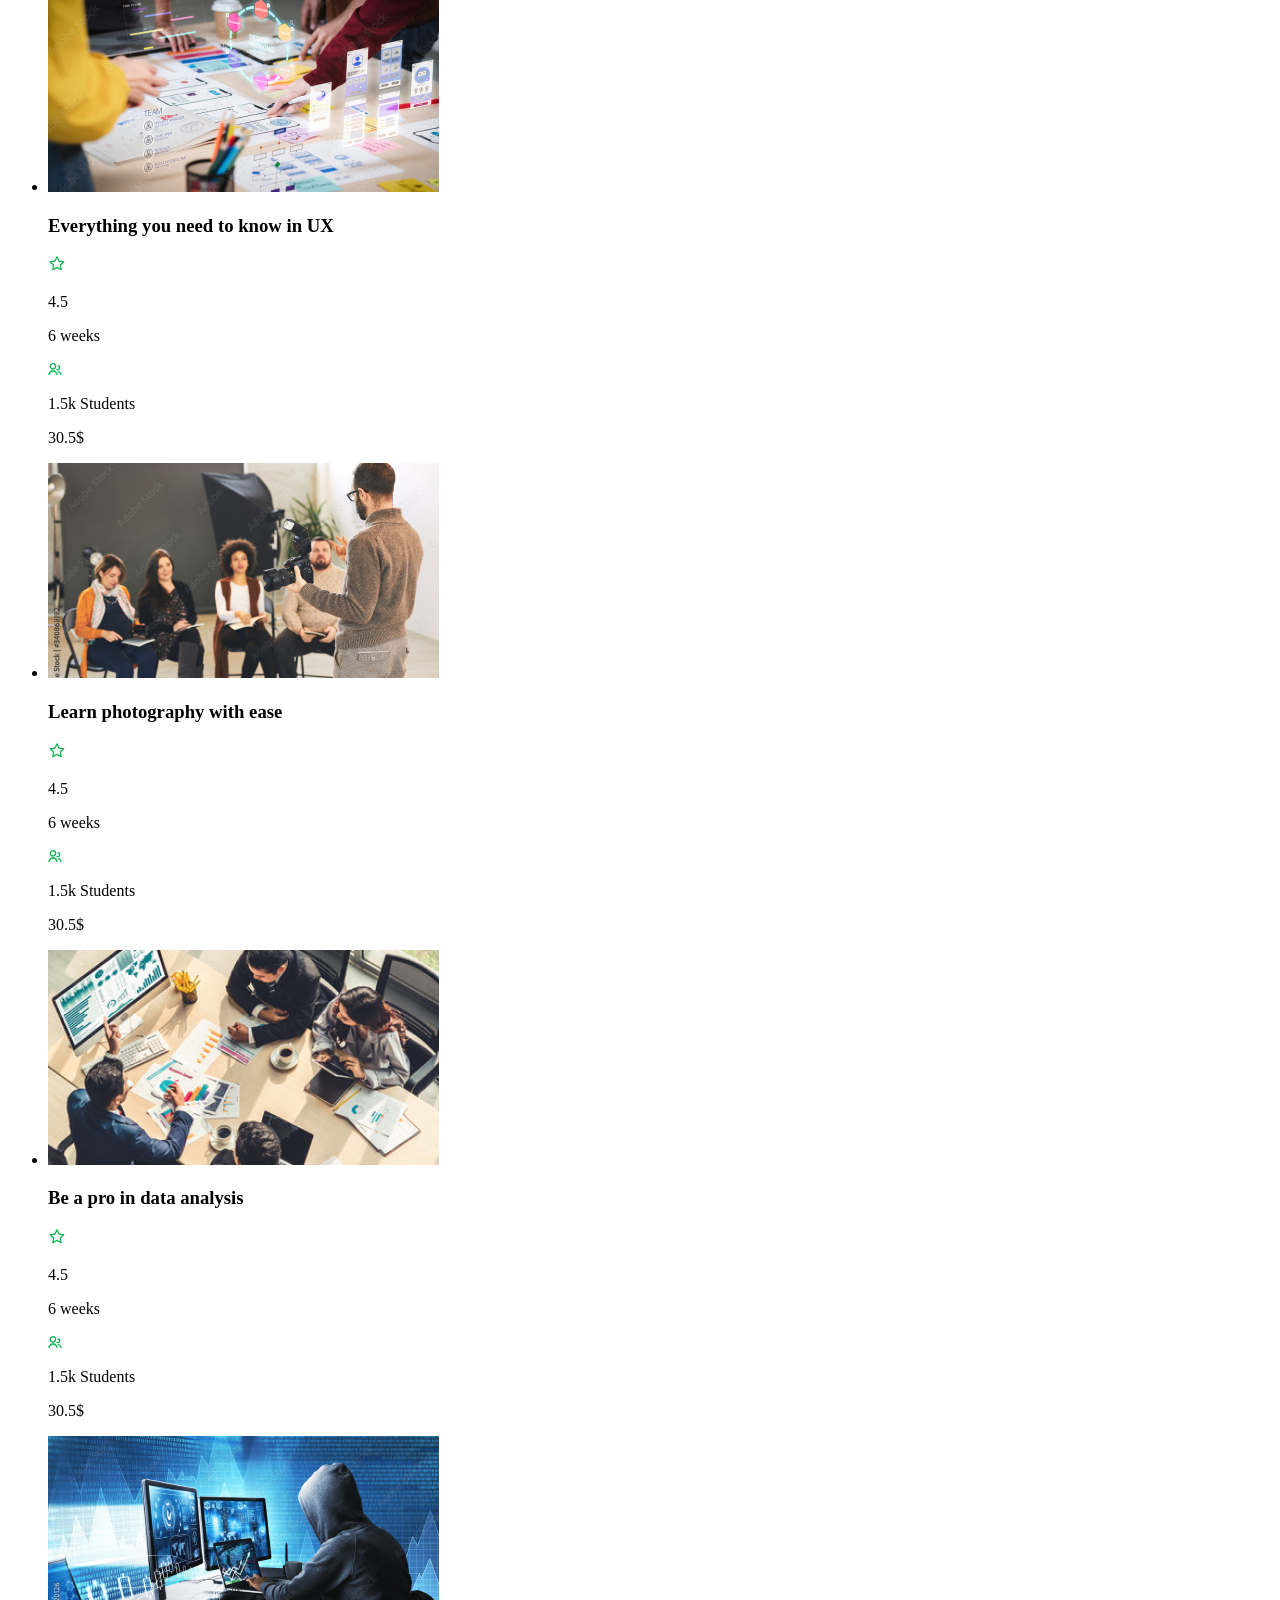
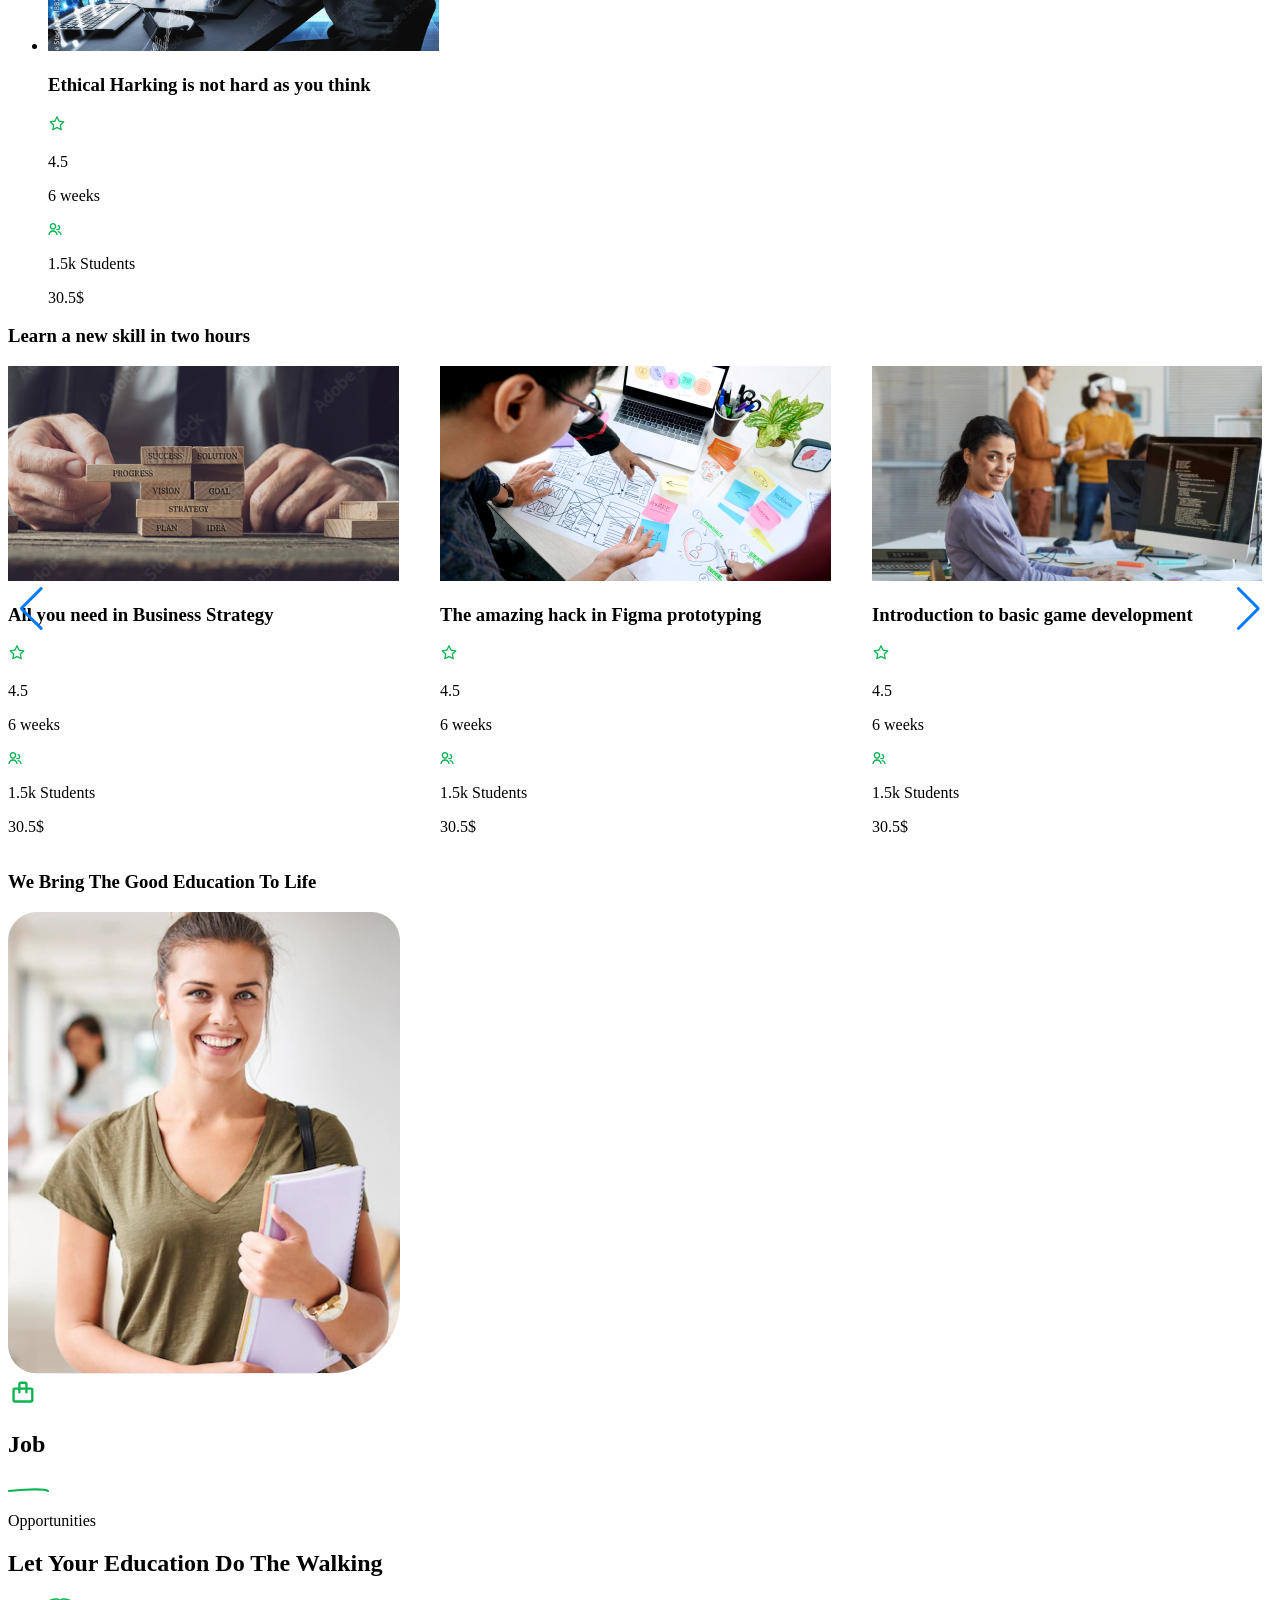
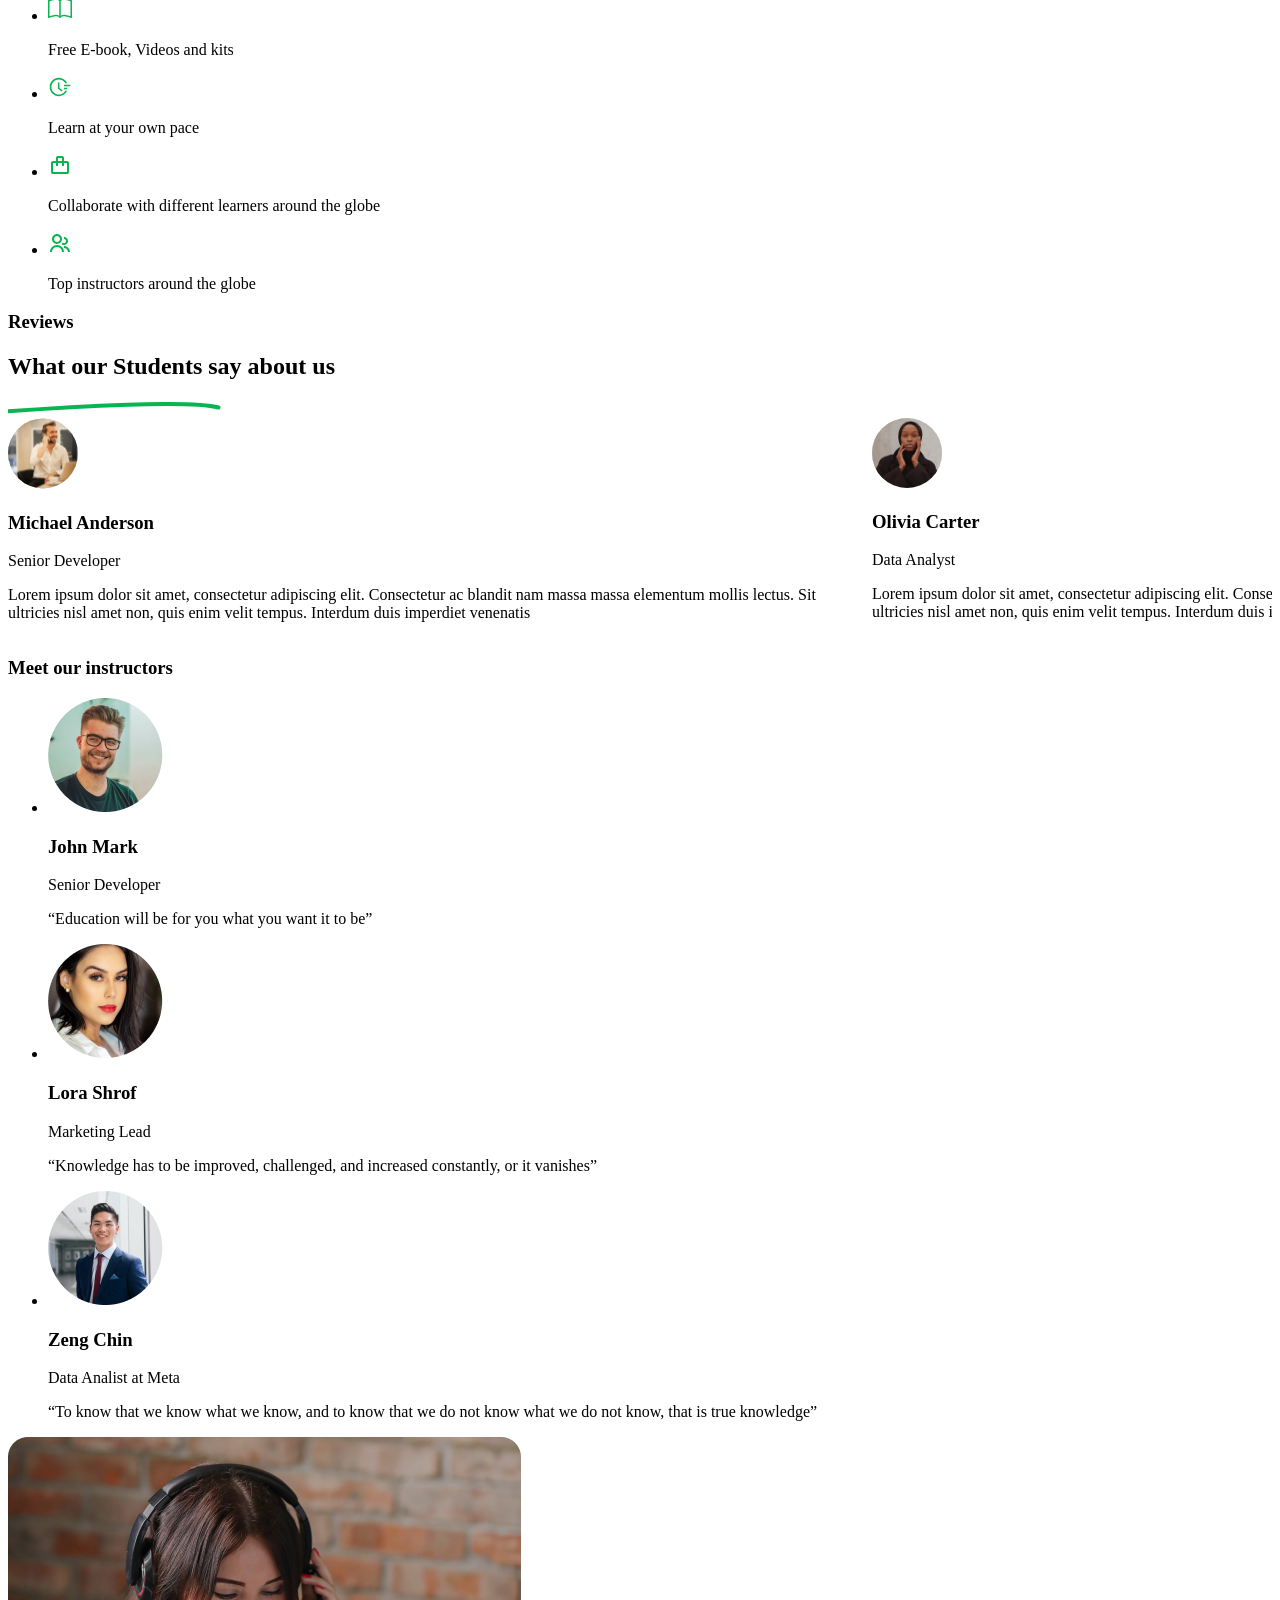
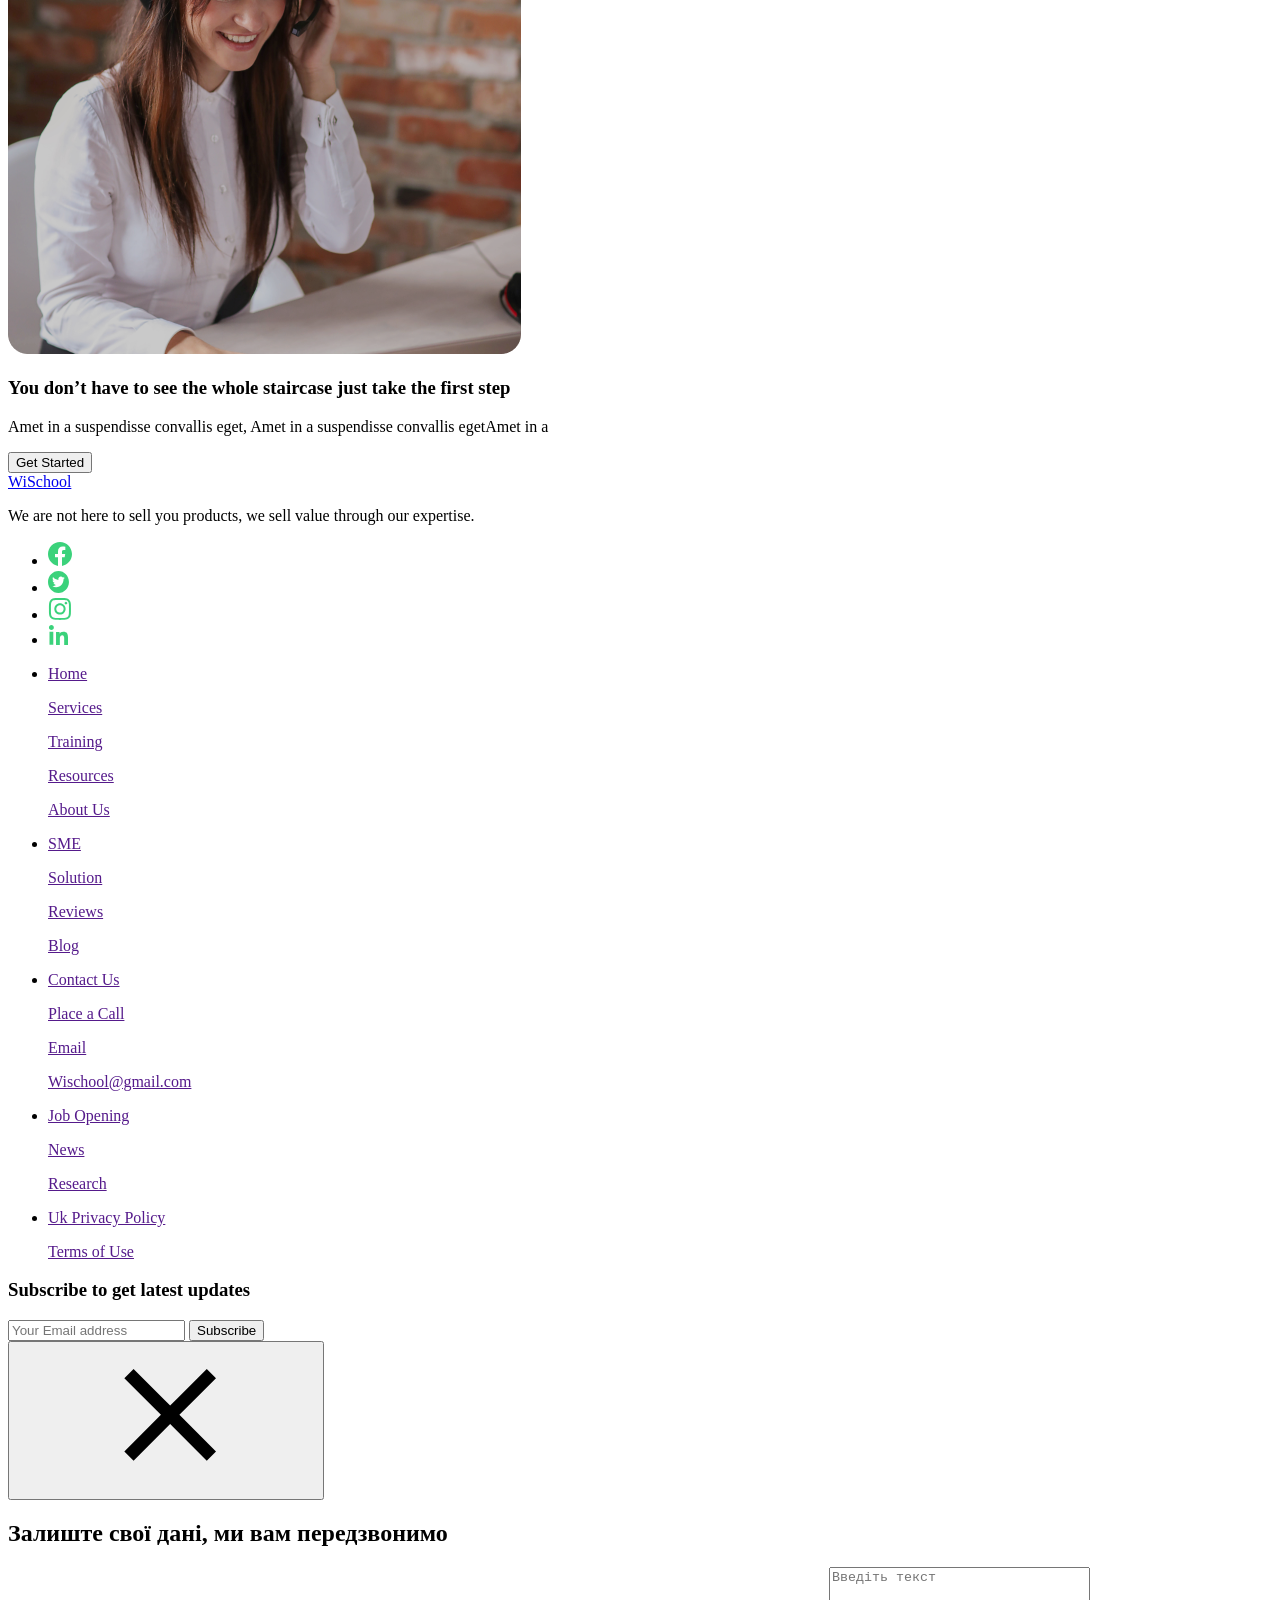
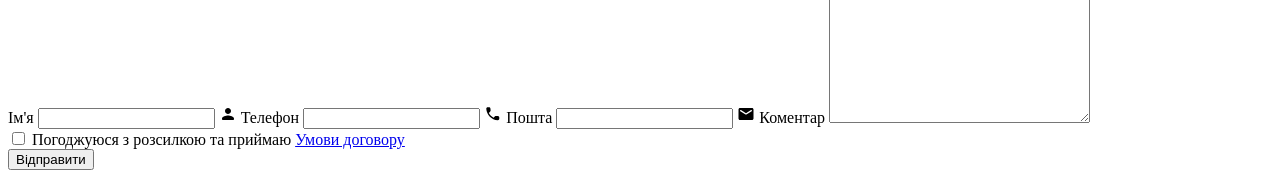
==== commit e8fe6614: "change review and popular course footer form" ====
--- a/src/index.html
+++ b/src/index.html
@@ -201,21 +201,25 @@
         <div class="container">
             <div class="popular-course-top-box">
                 <h3 class="popular-course-top-box-title">Most Popular courses</h3>
-                <label for="course-select" class="popular-course-label"></label>
-                <select id="course-select" class="popular-course-top-box-select">
-                    <option class="popular-course-top-box-select-element" value="1" data-name="all">Sort by</option>
-                    <option class="popular-course-top-box-select-element" value="2" data-name="technology">Technology
-                    </option>
-                    <option class="popular-course-top-box-select-element" value="3" data-name="marketing">Marketing
-                    </option>
-                    <option class="popular-course-top-box-select-element" value="4" data-name="photography">
-                        Photography
-                    </option>
-                    <option class="popular-course-top-box-select-element" value="5" data-name="cooking">Cooking</option>
-                    <option class="popular-course-top-box-select-element" value="6" data-name="programming">
-                        Programming
-                    </option>
-                </select>
+                <label for="course-select" class="popular-course-label">
+                    <span class="visually-hidden">Courses select</span>
+                    <select id="course-select" class="popular-course-top-box-select">
+                        <option class="popular-course-top-box-select-element" value="1" data-name="all">Sort by</option>
+                        <option class="popular-course-top-box-select-element" value="2" data-name="technology">
+                            Technology
+                        </option>
+                        <option class="popular-course-top-box-select-element" value="3" data-name="marketing">Marketing
+                        </option>
+                        <option class="popular-course-top-box-select-element" value="4" data-name="photography">
+                            Photography
+                        </option>
+                        <option class="popular-course-top-box-select-element" value="5" data-name="cooking">Cooking
+                        </option>
+                        <option class="popular-course-top-box-select-element" value="6" data-name="programming">
+                            Programming
+                        </option>
+                    </select>
+                </label>
             </div>
             <ul class="popular-course-list">
                 <li class="popular-course-list-element">
@@ -489,43 +493,54 @@
     <section class="review">
         <div class="container">
             <h3 class="review-title">Reviews</h3>
+            <div class="review-box">
+                <h2 class="review-box-title">What our <span class="review-box-title-green">Students</span> say about us
+                </h2>
+                <img class="review-box-title-vector" src="images/svg/Vector%2019.svg" alt="vector">
+                <div class="review-box-navigation">
+                    <div class="swiper-button-prev review-slide-prev"></div>
+                    <div class="swiper-button-next review-slide-next"></div>
+                </div>
+            </div>
             <div class="swiper mySwiperReview">
-            <div class="review-box">
-                <h2 class="review-box-title">What our <span class="review-box-title-green">Students</span> say about us</h2>
-                <img class="review-box-title-vector" src="images/svg/Vector%2019.svg" alt="vector">
-                <div class="swiper-button-next"></div>
-                <div class="swiper-button-prev"></div>
-            </div>
                 <div class="swiper-wrapper">
                     <div class="swiper-slide">
                         <div class="review-slide-top-box">
                             <img class="review-slide-top-box-img" src="images/Frame%206526.svg" alt="Mohh-Jumah">
                             <div class="review-slide-top-box-text-box">
-                            <h3 class="review-slide-top-box-title">Michael Anderson</h3>
-                            <p class="review-slide-top-box-text">Senior Developer</p>
-                            </div>
-                        </div>
-                        <p class="review-slide-text">Lorem ipsum dolor sit amet, consectetur adipiscing elit. Consectetur ac blandit nam massa massa elementum mollis lectus. Sit ultricies nisl amet non, quis enim velit tempus. Interdum duis imperdiet venenatis</p>
+                                <h3 class="review-slide-top-box-title">Michael Anderson</h3>
+                                <p class="review-slide-top-box-text">Senior Developer</p>
+                            </div>
+                        </div>
+                        <p class="review-slide-text">Lorem ipsum dolor sit amet, consectetur adipiscing elit.
+                            Consectetur ac blandit nam massa massa elementum mollis lectus. Sit ultricies nisl amet non,
+                            quis enim velit tempus. Interdum duis imperdiet venenatis</p>
                     </div>
                     <div class="swiper-slide">
                         <div class="review-slide-top-box">
-                            <img class="review-slide-top-box-img" src="images/Frame%206526%20(1).svg" alt="Olivia-Carter">
+                            <img class="review-slide-top-box-img" src="images/Frame%206526%20(1).svg"
+                                 alt="Olivia-Carter">
                             <div class="review-slide-top-box-text-box">
-                            <h3 class="review-slide-top-box-title">Olivia Carter</h3>
-                            <p class="review-slide-top-box-text">Data Analyst</p>
-                            </div>
-                        </div>
-                        <p class="review-slide-text">Lorem ipsum dolor sit amet, consectetur adipiscing elit. Consectetur ac blandit nam massa massa elementum mollis lectus. Sit ultricies nisl amet non, quis enim velit tempus. Interdum duis imperdiet venenatis</p>
+                                <h3 class="review-slide-top-box-title">Olivia Carter</h3>
+                                <p class="review-slide-top-box-text">Data Analyst</p>
+                            </div>
+                        </div>
+                        <p class="review-slide-text">Lorem ipsum dolor sit amet, consectetur adipiscing elit.
+                            Consectetur ac blandit nam massa massa elementum mollis lectus. Sit ultricies nisl amet non,
+                            quis enim velit tempus. Interdum duis imperdiet venenatis</p>
                     </div>
                     <div class="swiper-slide">
                         <div class="review-slide-top-box">
-                            <img class="review-slide-top-box-img" src="images/Frame%206526%20(2).svg" alt="Ethan-Harris">
+                            <img class="review-slide-top-box-img" src="images/Frame%206526%20(2).svg"
+                                 alt="Ethan-Harris">
                             <div class="review-slide-top-box-text-box">
-                            <h3 class="review-slide-top-box-title">Ethan Harris</h3>
-                            <p class="review-slide-top-box-text">Ux Lead</p>
-                            </div>
-                        </div>
-                        <p class="review-slide-text">Lorem ipsum dolor sit amet, consectetur adipiscing elit. Consectetur ac blandit nam massa massa elementum mollis lectus. Sit ultricies nisl amet non, quis enim velit tempus. Interdum duis imperdiet venenatis</p>
+                                <h3 class="review-slide-top-box-title">Ethan Harris</h3>
+                                <p class="review-slide-top-box-text">Ux Lead</p>
+                            </div>
+                        </div>
+                        <p class="review-slide-text">Lorem ipsum dolor sit amet, consectetur adipiscing elit.
+                            Consectetur ac blandit nam massa massa elementum mollis lectus. Sit ultricies nisl amet non,
+                            quis enim velit tempus. Interdum duis imperdiet venenatis</p>
                     </div>
                 </div>
             </div>
@@ -610,37 +625,39 @@
                     <a href=""><p class="footer-text-element">Home</p></a>
                     <a href=""><p class="footer-text-element">Services</p></a>
                     <a href=""><p class="footer-text-element">Training</p></a>
-                     <a href=""><p class="footer-text-element">Resources</p></a>
-                     <a href=""><p class="footer-text-element">About Us</p></a>
+                    <a href=""><p class="footer-text-element">Resources</p></a>
+                    <a href=""><p class="footer-text-element">About Us</p></a>
                 </li>
                 <li class="footer-text-list-element">
-                     <a href=""><p class="footer-text-element">SME</p></a>
-                     <a href=""><p class="footer-text-element">Solution</p></a>
-                     <a href=""><p class="footer-text-element">Reviews</p></a>
-                     <a href=""><p class="footer-text-element">Blog</p></a>
+                    <a href=""><p class="footer-text-element">SME</p></a>
+                    <a href=""><p class="footer-text-element">Solution</p></a>
+                    <a href=""><p class="footer-text-element">Reviews</p></a>
+                    <a href=""><p class="footer-text-element">Blog</p></a>
                 </li>
                 <li class="footer-text-list-element">
-                     <a href=""><p class="footer-text-element">Contact Us</p></a>
-                     <a href=""><p class="footer-text-element">Place a Call</p></a>
-                     <a href=""><p class="footer-text-element">Email</p></a>
-                     <a href=""><p class="footer-text-element">Wischool@gmail.com</p></a>
+                    <a href=""><p class="footer-text-element">Contact Us</p></a>
+                    <a href=""><p class="footer-text-element">Place a Call</p></a>
+                    <a href=""><p class="footer-text-element">Email</p></a>
+                    <a href=""><p class="footer-text-element">Wischool@gmail.com</p></a>
                 </li>
                 <li class="footer-text-list-element">
-                     <a href=""><p class="footer-text-element">Job Opening</p></a>
-                     <a href=""><p class="footer-text-element">News</p></a>
-                     <a href=""><p class="footer-text-element">Research</p></a>
+                    <a href=""><p class="footer-text-element">Job Opening</p></a>
+                    <a href=""><p class="footer-text-element">News</p></a>
+                    <a href=""><p class="footer-text-element">Research</p></a>
                 </li>
                 <li class="footer-text-list-element">
-                     <a href=""><p class="footer-text-element">Uk Privacy Policy</p></a>
-                     <a href=""><p class="footer-text-element">Terms of Use</p></a>
+                    <a href=""><p class="footer-text-element">Uk Privacy Policy</p></a>
+                    <a href=""><p class="footer-text-element">Terms of Use</p></a>
                 </li>
             </ul>
         </div>
         <div class="footer-subscribe-box">
             <h3 class="footer-subscribe-title">Subscribe to get latest updates</h3>
-            <form class="footer-form">
-                <label class="footer-label-input"> <span class="visually-hidden"></span>
-                    <input type="email" class="footer-input" required placeholder="Your Email address">
+            <form class="footer-form" onsubmit="emailSend(event)">
+                <label class="footer-label-input">
+                    <span class="visually-hidden"></span>
+                    <input type="email" id="email-input" name="email" class="footer-input"
+                           placeholder="Your Email address" required autocomplete="email">
                 </label>
                 <button type="submit" class="footer-button">Subscribe</button>
             </form>
@@ -679,7 +696,7 @@
             </label>
             <label class="form-label">
                 <span class="label-text">Коментар</span>
-                <textarea name="" id="" class="form_textarea" cols="30" rows="10" required
+                <textarea class="form_textarea" cols="30" rows="10" required
                           placeholder="Введіть текст"></textarea>
             </label>
             <div class="checkbox-div">
@@ -700,5 +717,6 @@
 <script src="./js/nav.js"></script>
 <script src="./js/slider.js"></script>
 <script src="./js/filter.js"></script>
+<script src="js/email.js"></script>
 </body>
 </html>
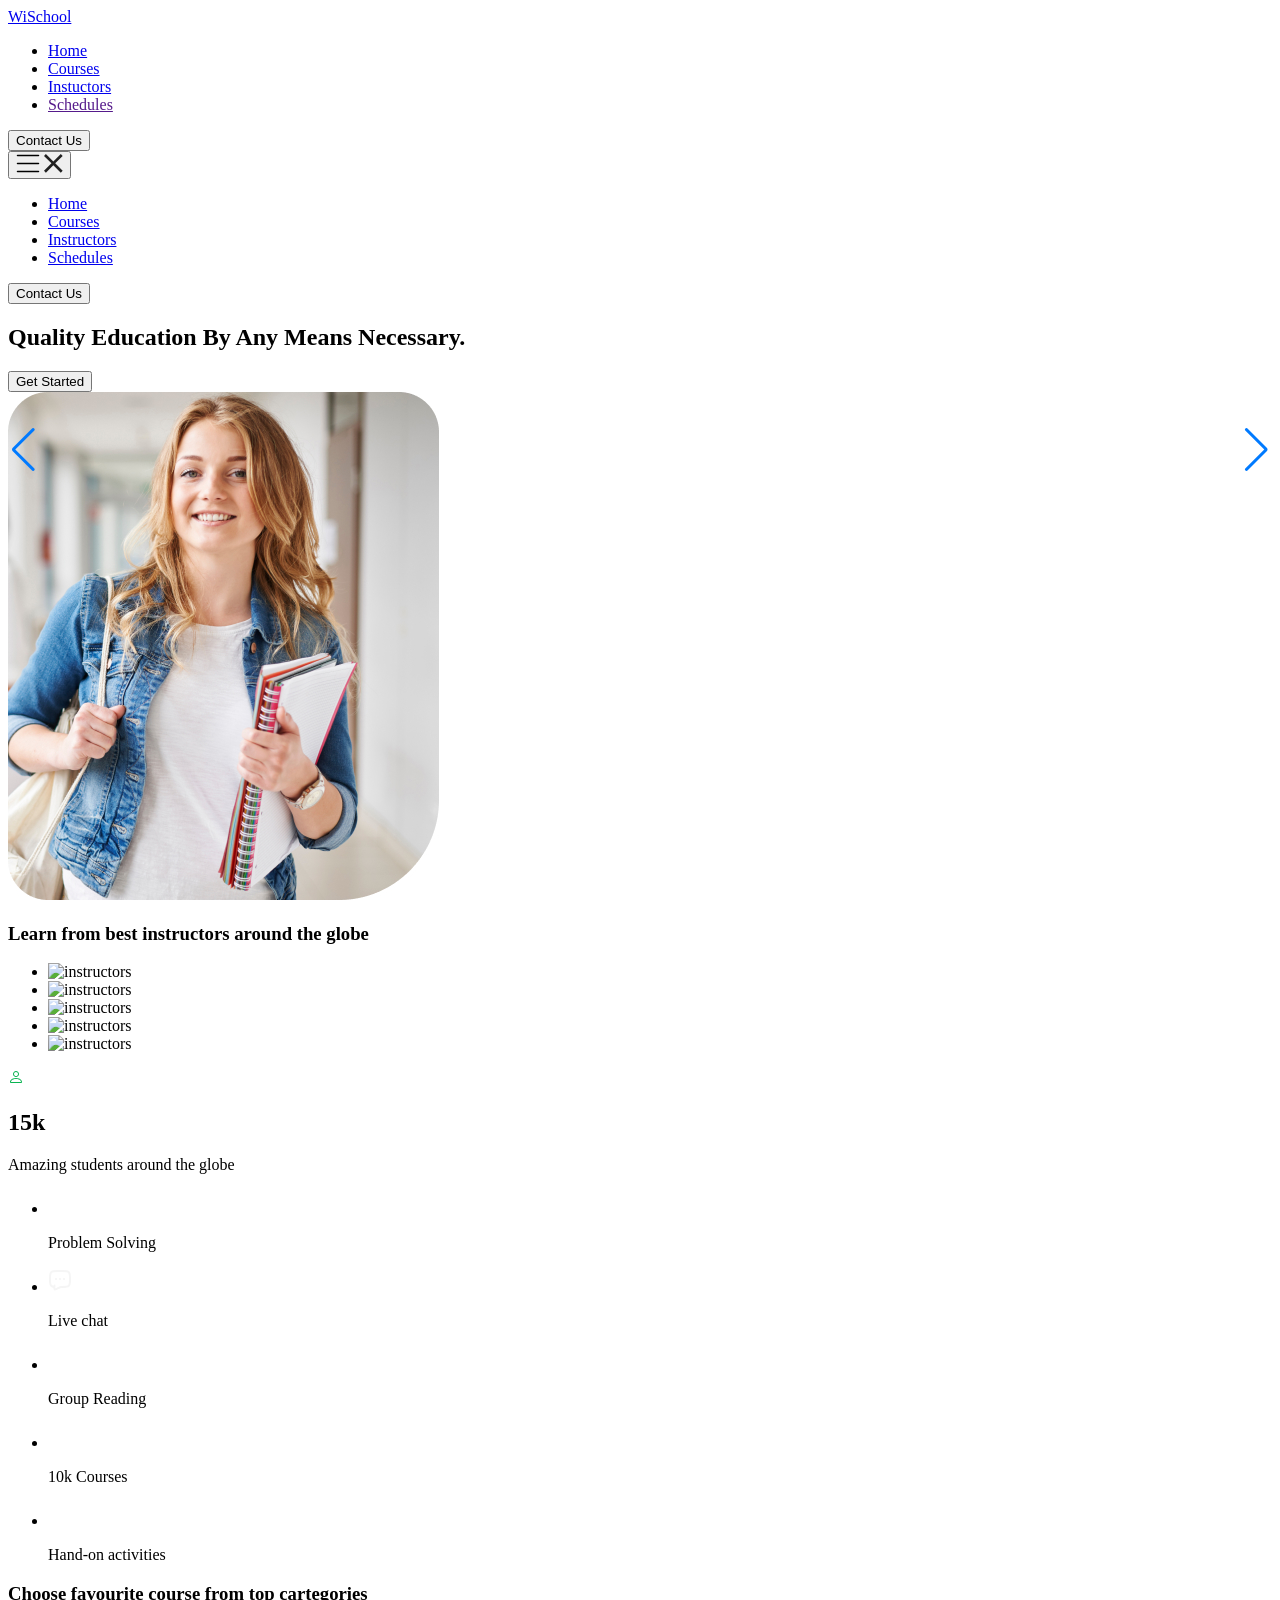
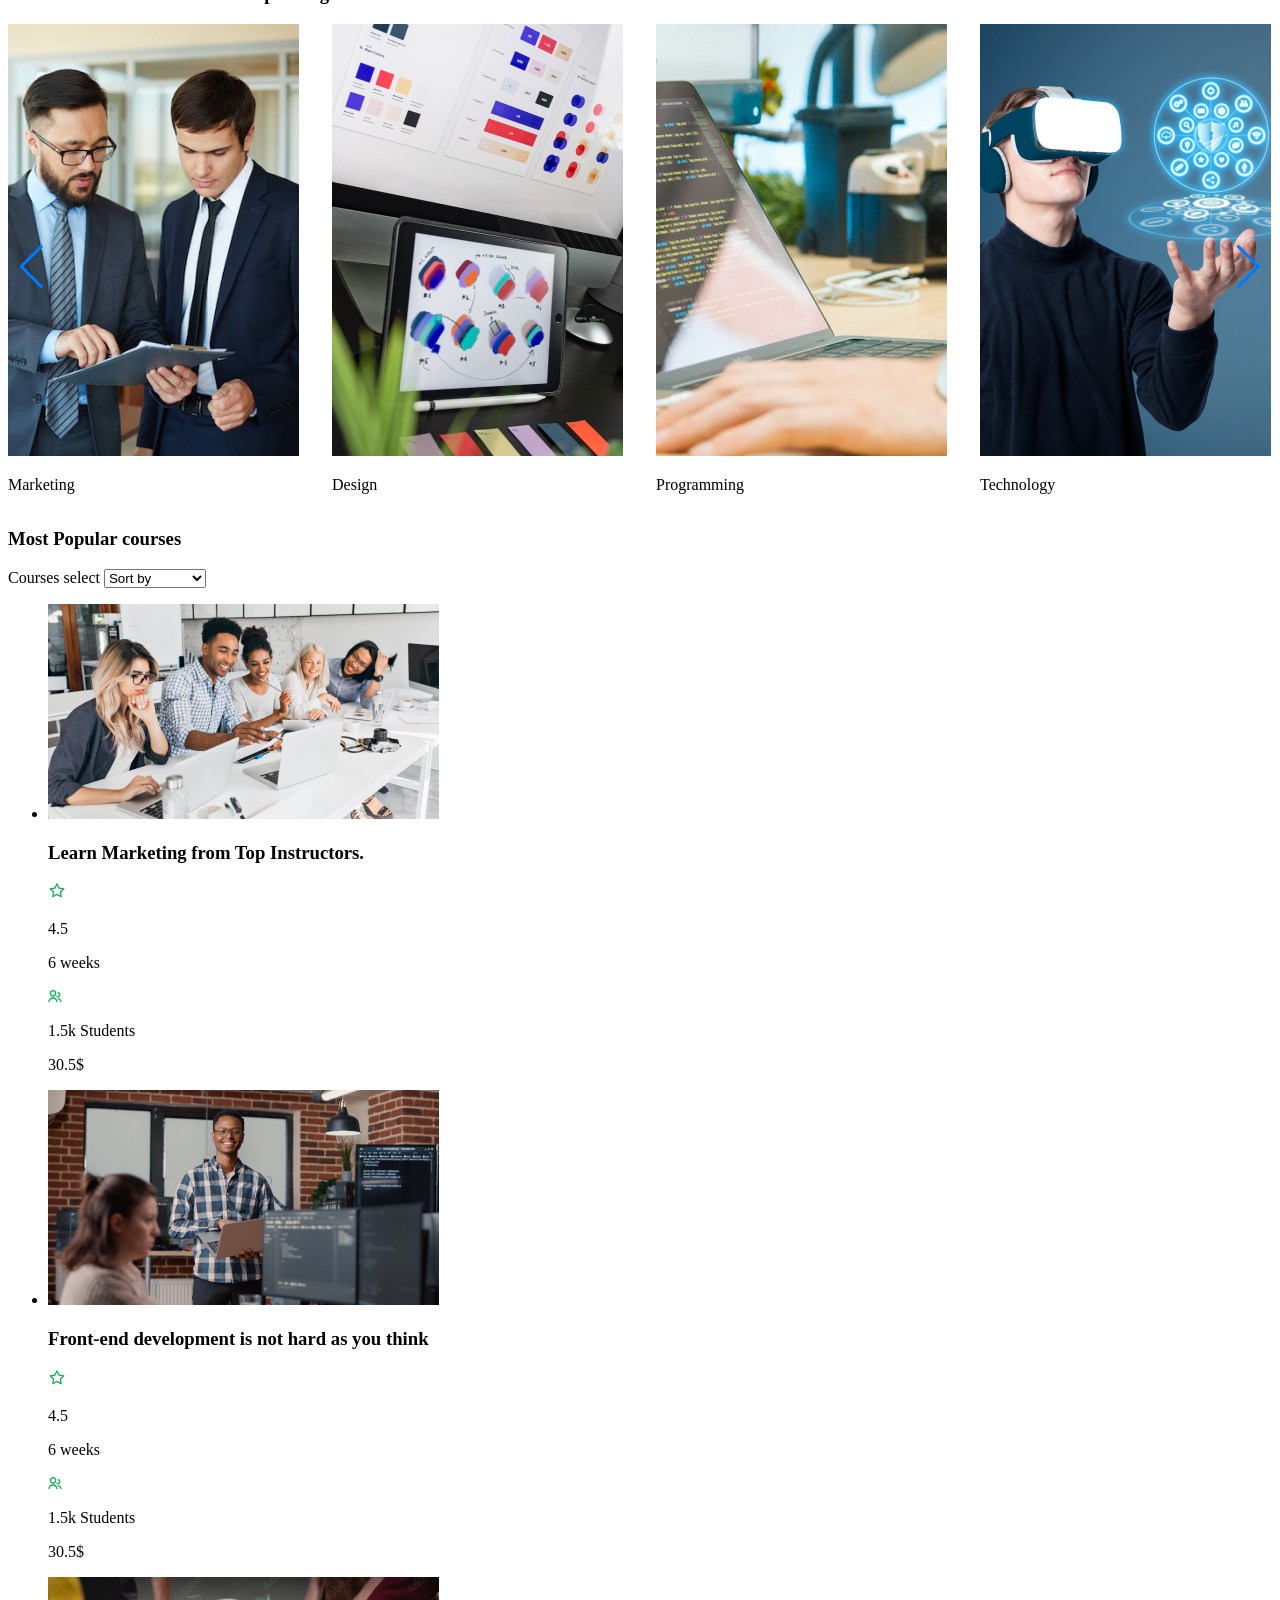
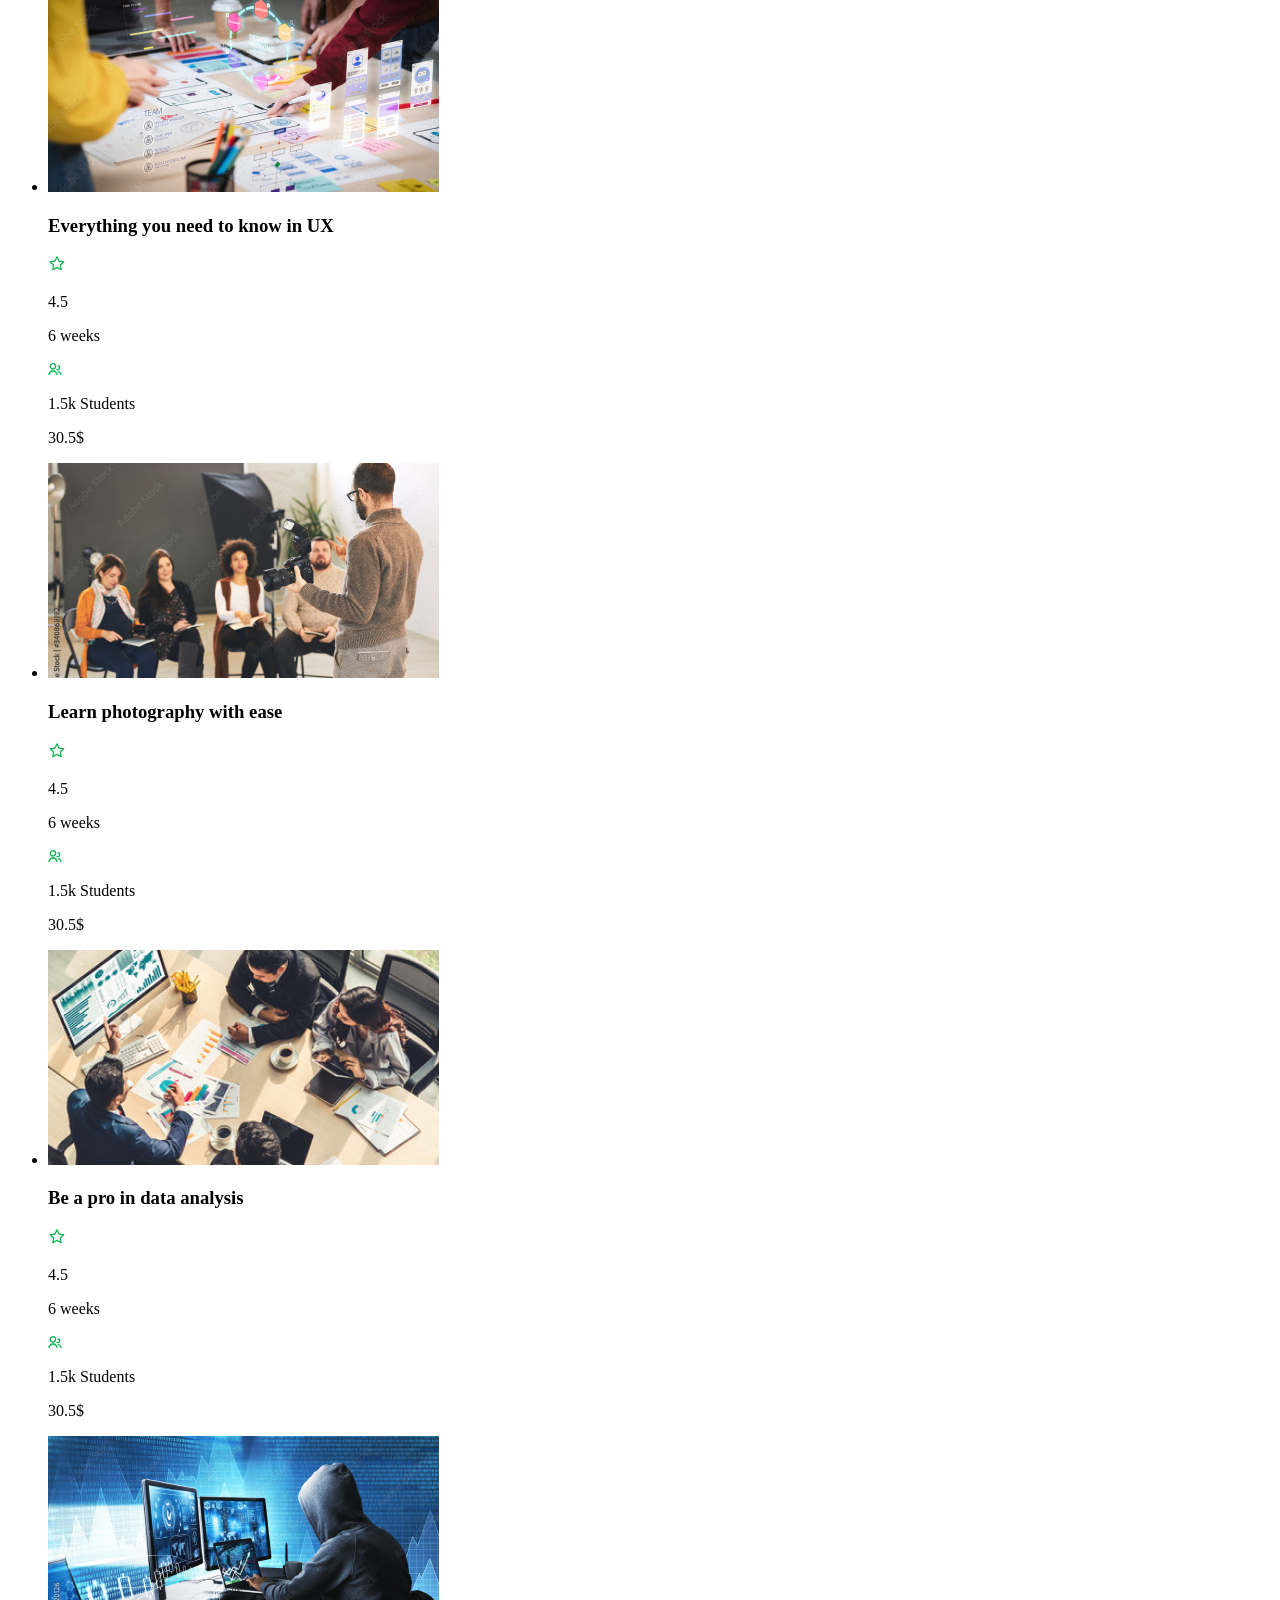
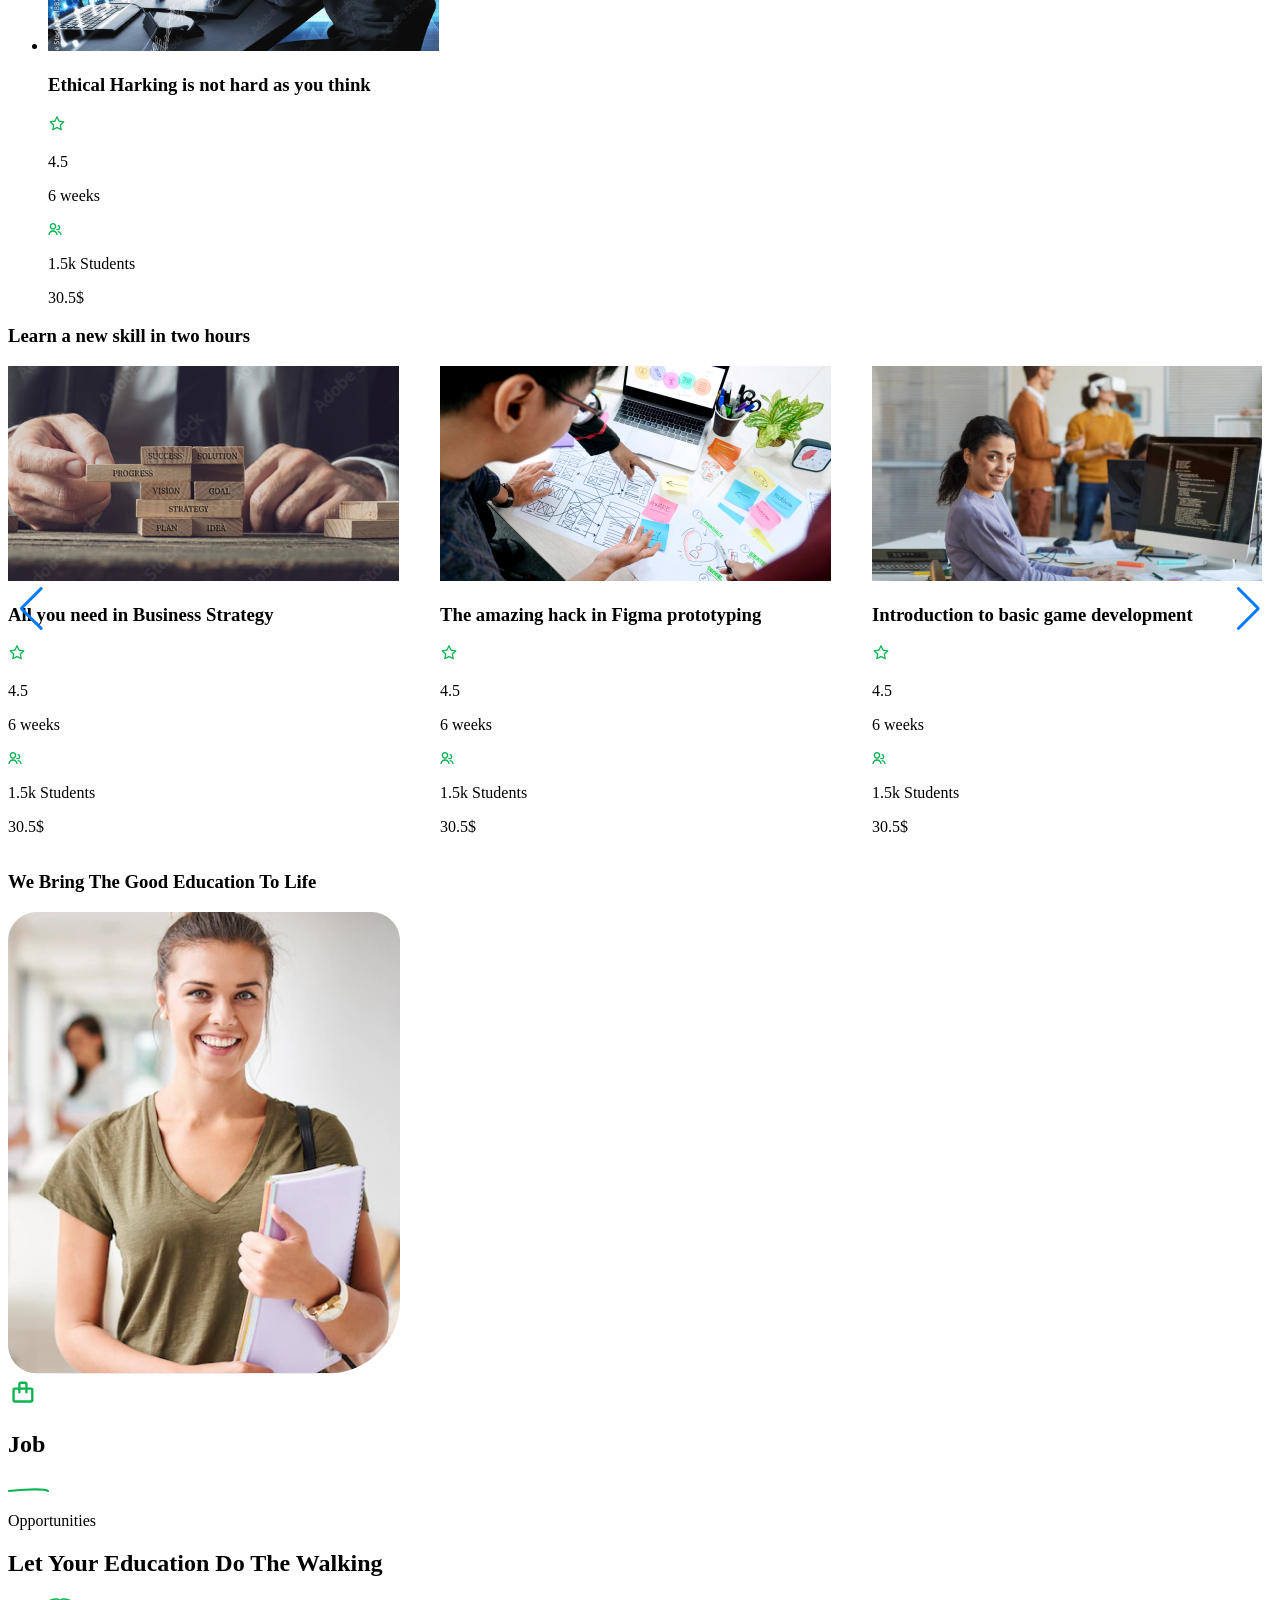
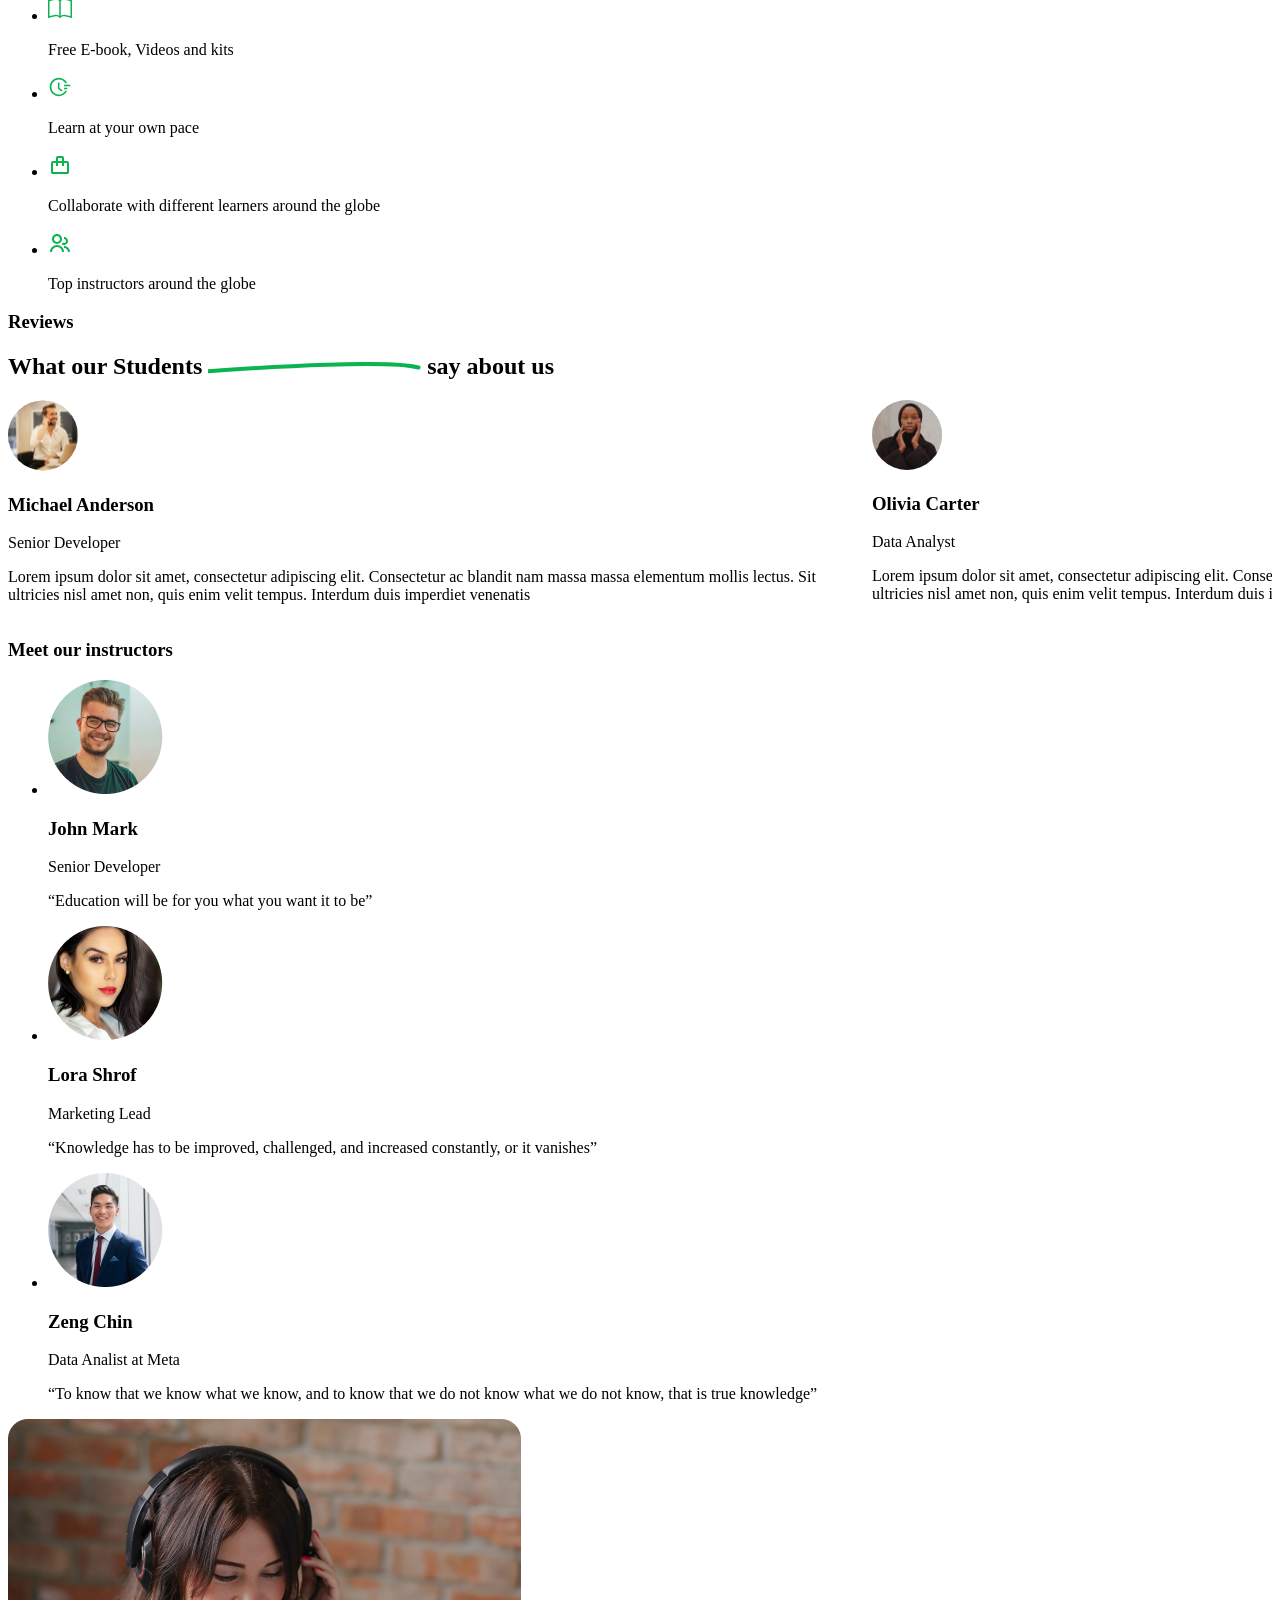
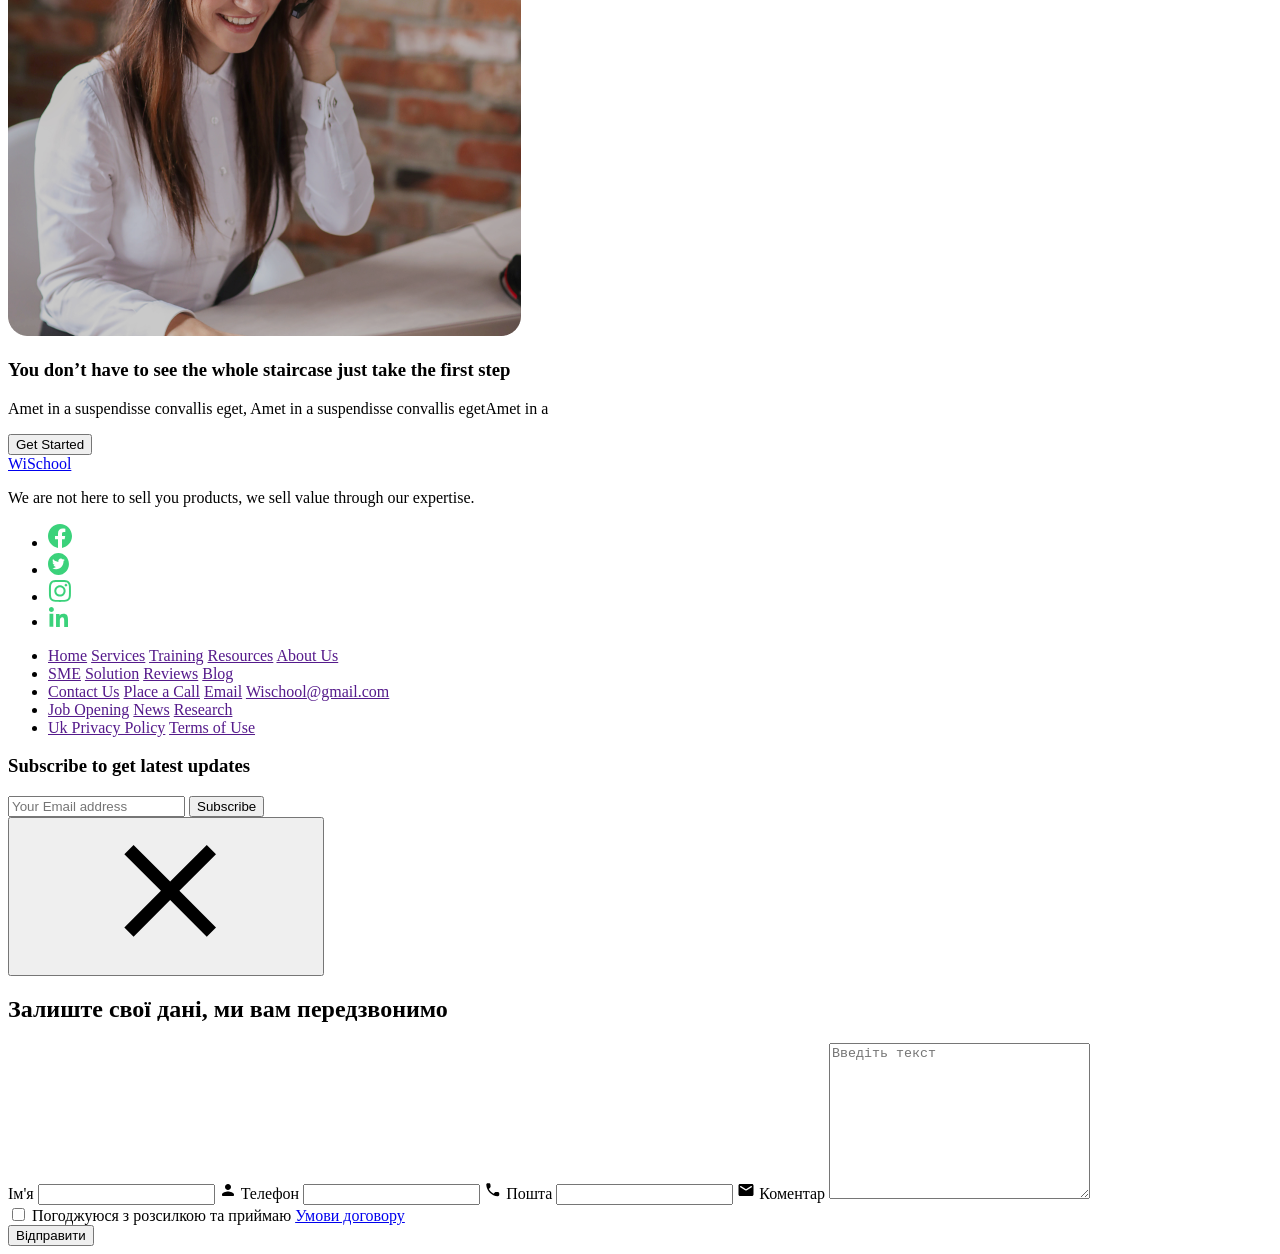
==== commit 8db083d5: "transition changes" ====
--- a/src/index.html
+++ b/src/index.html
@@ -222,7 +222,7 @@
                 </label>
             </div>
             <ul class="popular-course-list">
-                <li class="popular-course-list-element">
+                <li class="popular-course-list-element" data-name="marketing">
                     <img class="popular-course-list-img" src="images/Frame%206530.jpg" alt="Learn-marketing"
                          data-name="marketing">
                     <div class="popular-course-list-title-box">
@@ -303,7 +303,7 @@
                         <p class="popular-course-list-prise">30.5$</p>
                     </div>
                 </li>
-                <li class="popular-course-list-element" data-name="marketing">
+                <li class="popular-course-list-element" data-name="technology">
                     <img class="popular-course-list-img" src="images/Frame%206530%20(4).jpg" alt="analysis">
                     <div class="popular-course-list-title-box">
                         <h3 class="popular-course-list-title">Be a pro in data analysis</h3>
@@ -494,10 +494,10 @@
         <div class="container">
             <h3 class="review-title">Reviews</h3>
             <div class="review-box">
-                <h2 class="review-box-title">What our <span class="review-box-title-green">Students</span> say about us
+                <h2 class="review-box-title">What our <span class="review-box-title-green">Students <img class="review-box-title-vector" src="images/svg/Vector%2019.svg" alt="vector">
+               </span> say about us
                 </h2>
-                <img class="review-box-title-vector" src="images/svg/Vector%2019.svg" alt="vector">
-                <div class="review-box-navigation">
+                 <div class="review-box-navigation">
                     <div class="swiper-button-prev review-slide-prev"></div>
                     <div class="swiper-button-next review-slide-next"></div>
                 </div>
@@ -505,6 +505,7 @@
             <div class="swiper mySwiperReview">
                 <div class="swiper-wrapper">
                     <div class="swiper-slide">
+                        <div class="review-slide-box-shadow">
                         <div class="review-slide-top-box">
                             <img class="review-slide-top-box-img" src="images/Frame%206526.svg" alt="Mohh-Jumah">
                             <div class="review-slide-top-box-text-box">
@@ -515,8 +516,10 @@
                         <p class="review-slide-text">Lorem ipsum dolor sit amet, consectetur adipiscing elit.
                             Consectetur ac blandit nam massa massa elementum mollis lectus. Sit ultricies nisl amet non,
                             quis enim velit tempus. Interdum duis imperdiet venenatis</p>
-                    </div>
-                    <div class="swiper-slide">
+                        </div>
+                    </div>
+                    <div class="swiper-slide">
+                        <div class="review-slide-box-shadow">
                         <div class="review-slide-top-box">
                             <img class="review-slide-top-box-img" src="images/Frame%206526%20(1).svg"
                                  alt="Olivia-Carter">
@@ -529,7 +532,9 @@
                             Consectetur ac blandit nam massa massa elementum mollis lectus. Sit ultricies nisl amet non,
                             quis enim velit tempus. Interdum duis imperdiet venenatis</p>
                     </div>
-                    <div class="swiper-slide">
+                    </div>
+                    <div class="swiper-slide">
+                        <div class="review-slide-box-shadow">
                         <div class="review-slide-top-box">
                             <img class="review-slide-top-box-img" src="images/Frame%206526%20(2).svg"
                                  alt="Ethan-Harris">
@@ -541,7 +546,8 @@
                         <p class="review-slide-text">Lorem ipsum dolor sit amet, consectetur adipiscing elit.
                             Consectetur ac blandit nam massa massa elementum mollis lectus. Sit ultricies nisl amet non,
                             quis enim velit tempus. Interdum duis imperdiet venenatis</p>
-                    </div>
+                        </div>
+                        </div>
                 </div>
             </div>
         </div>
@@ -622,45 +628,50 @@
             </div>
             <ul class="footer-text-list">
                 <li class="footer-text-list-element">
-                    <a href=""><p class="footer-text-element">Home</p></a>
-                    <a href=""><p class="footer-text-element">Services</p></a>
-                    <a href=""><p class="footer-text-element">Training</p></a>
-                    <a href=""><p class="footer-text-element">Resources</p></a>
-                    <a href=""><p class="footer-text-element">About Us</p></a>
+                    <a href="" class="footer-text-element">Home</a>
+                    <a href="" class="footer-text-element">Services</a>
+                    <a href="" class="footer-text-element">Training</a>
+                    <a href="" class="footer-text-element">Resources</a>
+                    <a href="" class="footer-text-element">About Us</a>
                 </li>
                 <li class="footer-text-list-element">
-                    <a href=""><p class="footer-text-element">SME</p></a>
-                    <a href=""><p class="footer-text-element">Solution</p></a>
-                    <a href=""><p class="footer-text-element">Reviews</p></a>
-                    <a href=""><p class="footer-text-element">Blog</p></a>
+                    <a href="" class="footer-text-element">SME</a>
+                    <a href="" class="footer-text-element">Solution</a>
+                    <a href="" class="footer-text-element">Reviews</a>
+                    <a href="" class="footer-text-element">Blog</a>
                 </li>
                 <li class="footer-text-list-element">
-                    <a href=""><p class="footer-text-element">Contact Us</p></a>
-                    <a href=""><p class="footer-text-element">Place a Call</p></a>
-                    <a href=""><p class="footer-text-element">Email</p></a>
-                    <a href=""><p class="footer-text-element">Wischool@gmail.com</p></a>
+                    <a href="" class="footer-text-element">Contact Us</a>
+                    <a href="" class="footer-text-element">Place a Call</a>
+                    <a href="" class="footer-text-element">Email</a>
+                    <a href="" class="footer-text-element">Wischool@gmail.com</a>
                 </li>
                 <li class="footer-text-list-element">
-                    <a href=""><p class="footer-text-element">Job Opening</p></a>
-                    <a href=""><p class="footer-text-element">News</p></a>
-                    <a href=""><p class="footer-text-element">Research</p></a>
+                    <a href="" class="footer-text-element">Job Opening</a>
+                    <a href="" class="footer-text-element">News</a>
+                    <a href="" class="footer-text-element">Research</a>
                 </li>
                 <li class="footer-text-list-element">
-                    <a href=""><p class="footer-text-element">Uk Privacy Policy</p></a>
-                    <a href=""><p class="footer-text-element">Terms of Use</p></a>
+                    <a href="" class="footer-text-element">Uk Privacy Policy</a>
+                    <a href="" class="footer-text-element">Terms of Use</a>
                 </li>
             </ul>
         </div>
         <div class="footer-subscribe-box">
-            <h3 class="footer-subscribe-title">Subscribe to get latest updates</h3>
-            <form class="footer-form" onsubmit="emailSend(event)">
+            <h3 id="subscribe-title" class="footer-subscribe-title">Subscribe to get latest updates</h3>
+            <form id="contact-form" class="footer-form">
                 <label class="footer-label-input">
                     <span class="visually-hidden"></span>
-                    <input type="email" id="email-input" name="email" class="footer-input"
-                           placeholder="Your Email address" required autocomplete="email">
+                    <input type="email" id="email" name="email" class="footer-input"
+                           placeholder="Your Email address" required>
                 </label>
-                <button type="submit" class="footer-button">Subscribe</button>
+                <button onclick="sendEmail()" type="button" class="footer-button">Subscribe</button>
+                <p id="error-message" class="message" style="display:none">Не правильно введено email</p>
             </form>
+            <div class="message" id="overlay" style="display: none;">
+                <p>Subscribe successful</p>
+            </div>
+
         </div>
     </div>
 </footer>
@@ -702,7 +713,7 @@
             <div class="checkbox-div">
                 <input type="checkbox" id="checkbox" name="checkbox">
                 <label for="checkbox" class="label_license">
-                            <span>
+                            <span class="checkmark">
                                 Погоджуюся з розсилкою та приймаю <a href="#" class="form-a">Умови договору</a>
                             </span>
                 </label>
@@ -713,6 +724,16 @@
         </form>
     </div>
 </div>
+<script type="text/javascript"
+        src="https://cdn.jsdelivr.net/npm/@emailjs/browser@4/dist/email.min.js">
+</script>
+<script type="text/javascript">
+    (function(){
+        emailjs.init({
+            publicKey: "_ArVSpWo97PjT0tNX",
+        });
+    })();
+</script>
 <script src="./js/modal.js"></script>
 <script src="./js/nav.js"></script>
 <script src="./js/slider.js"></script>
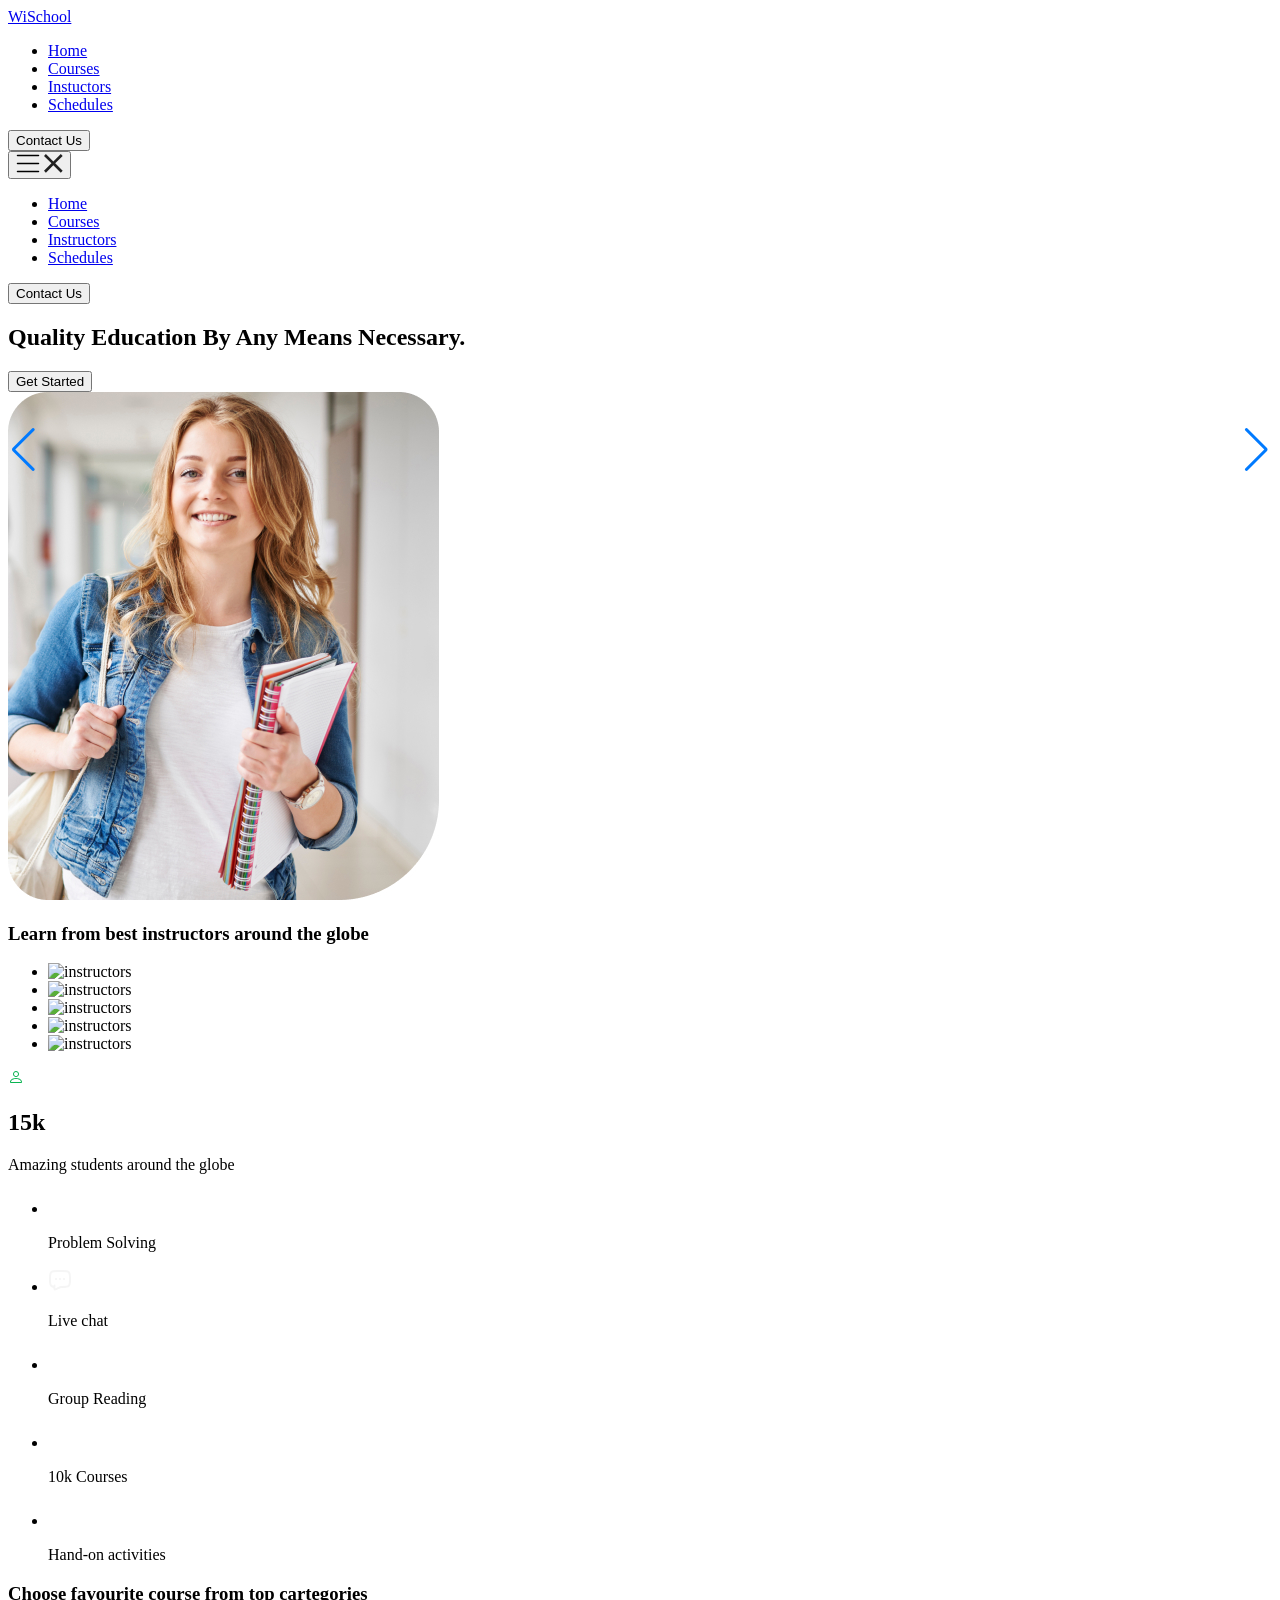
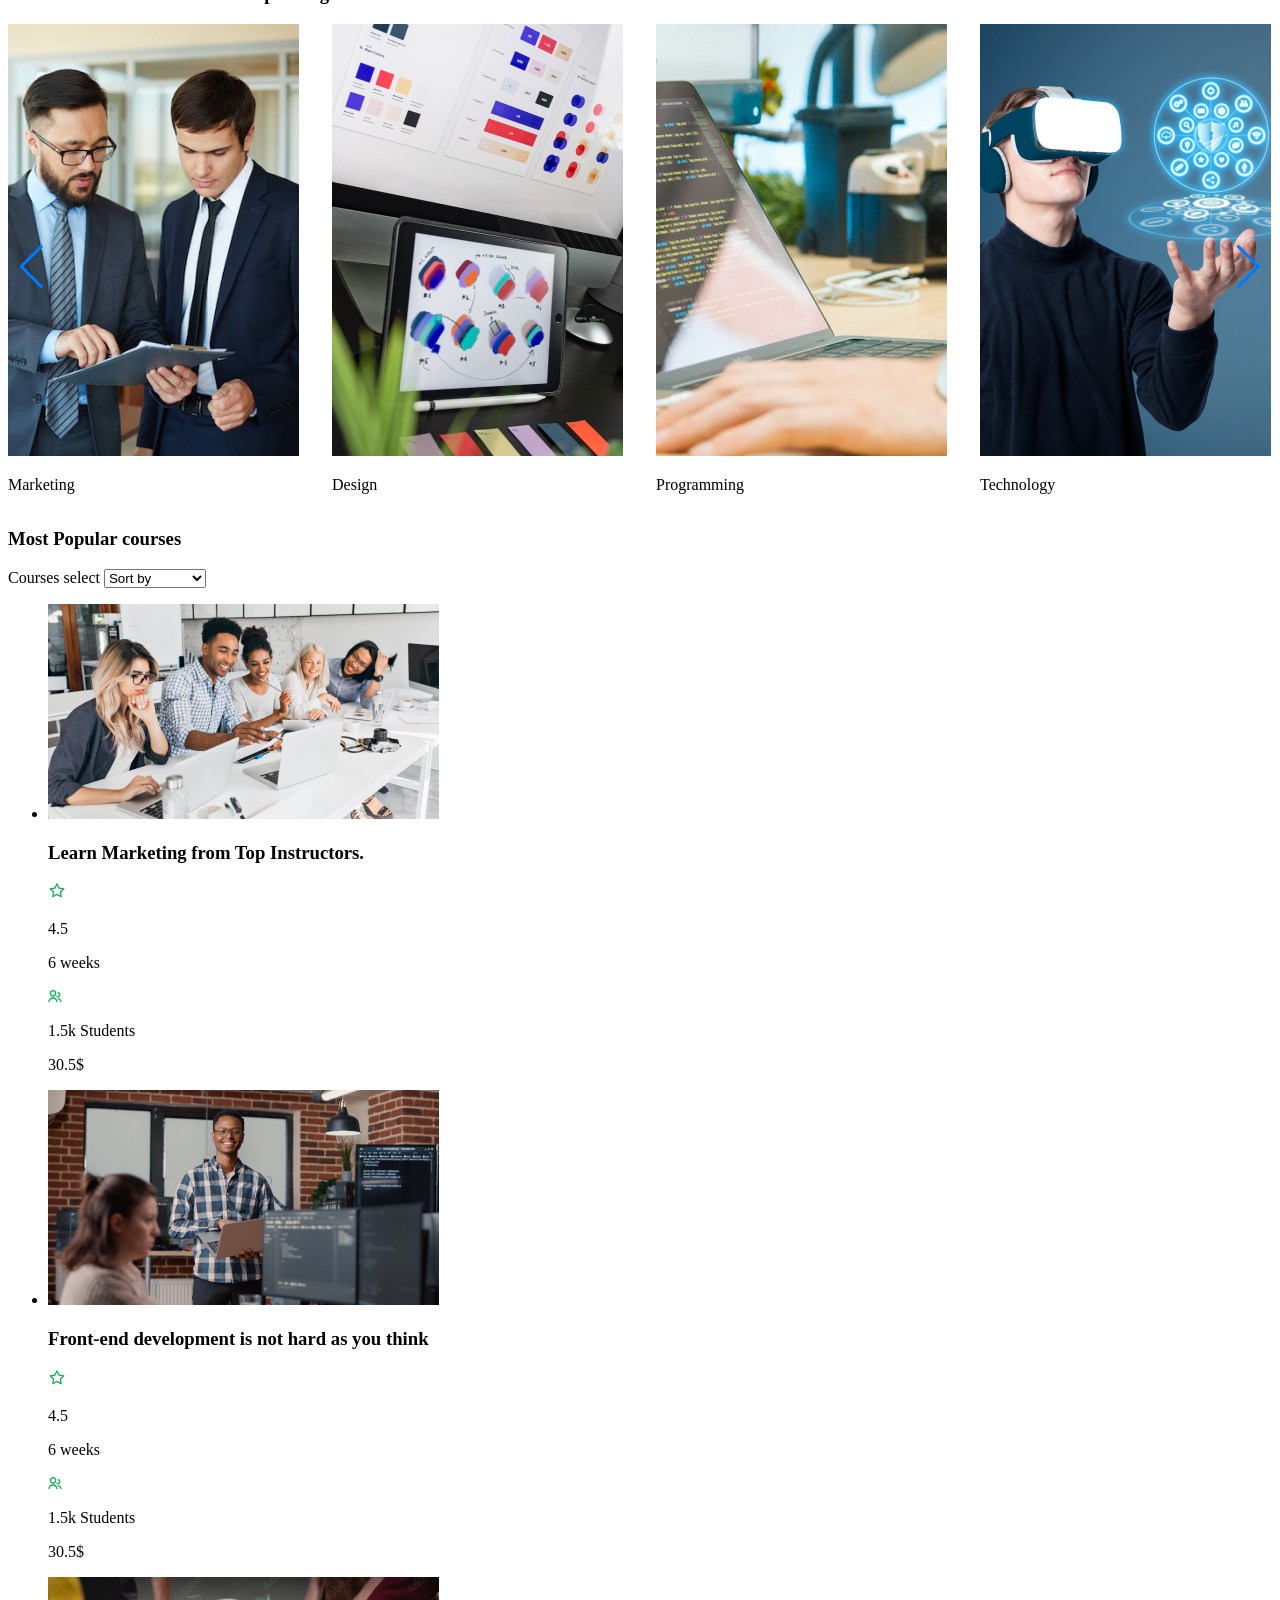
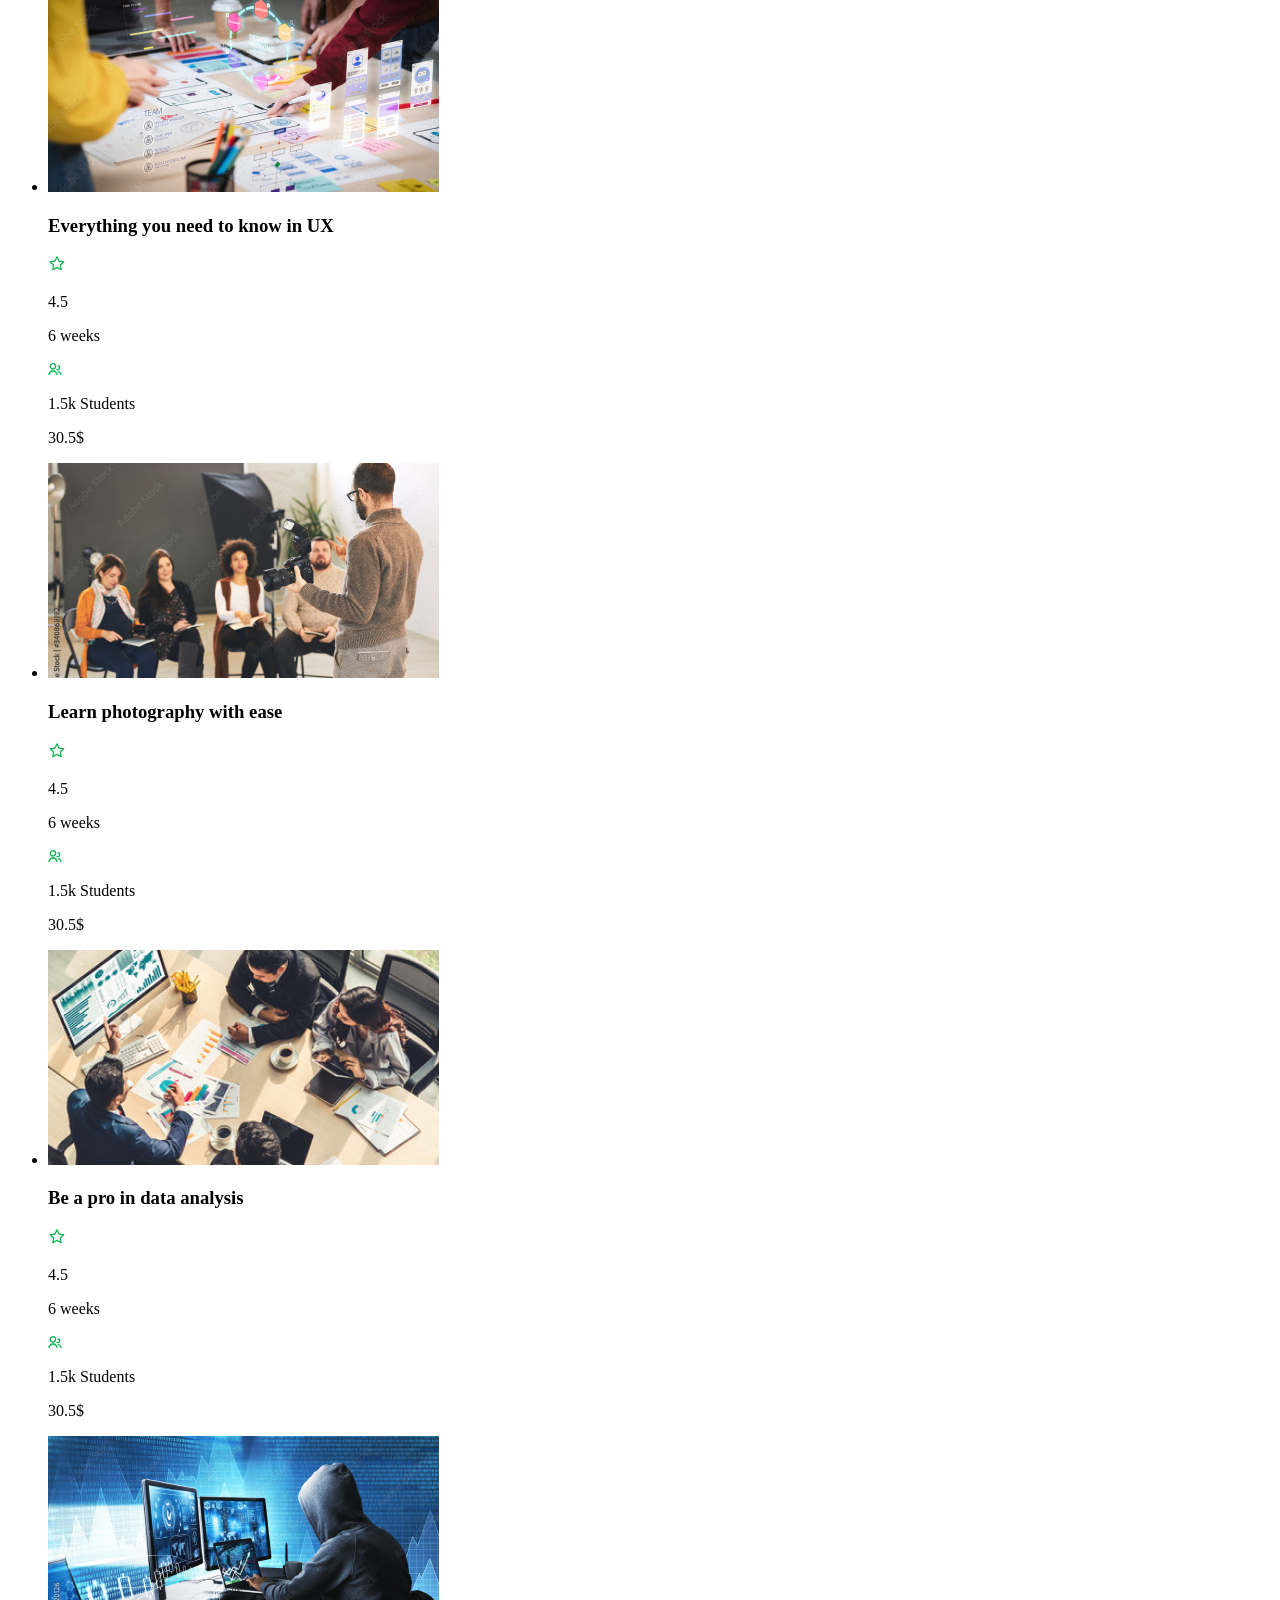
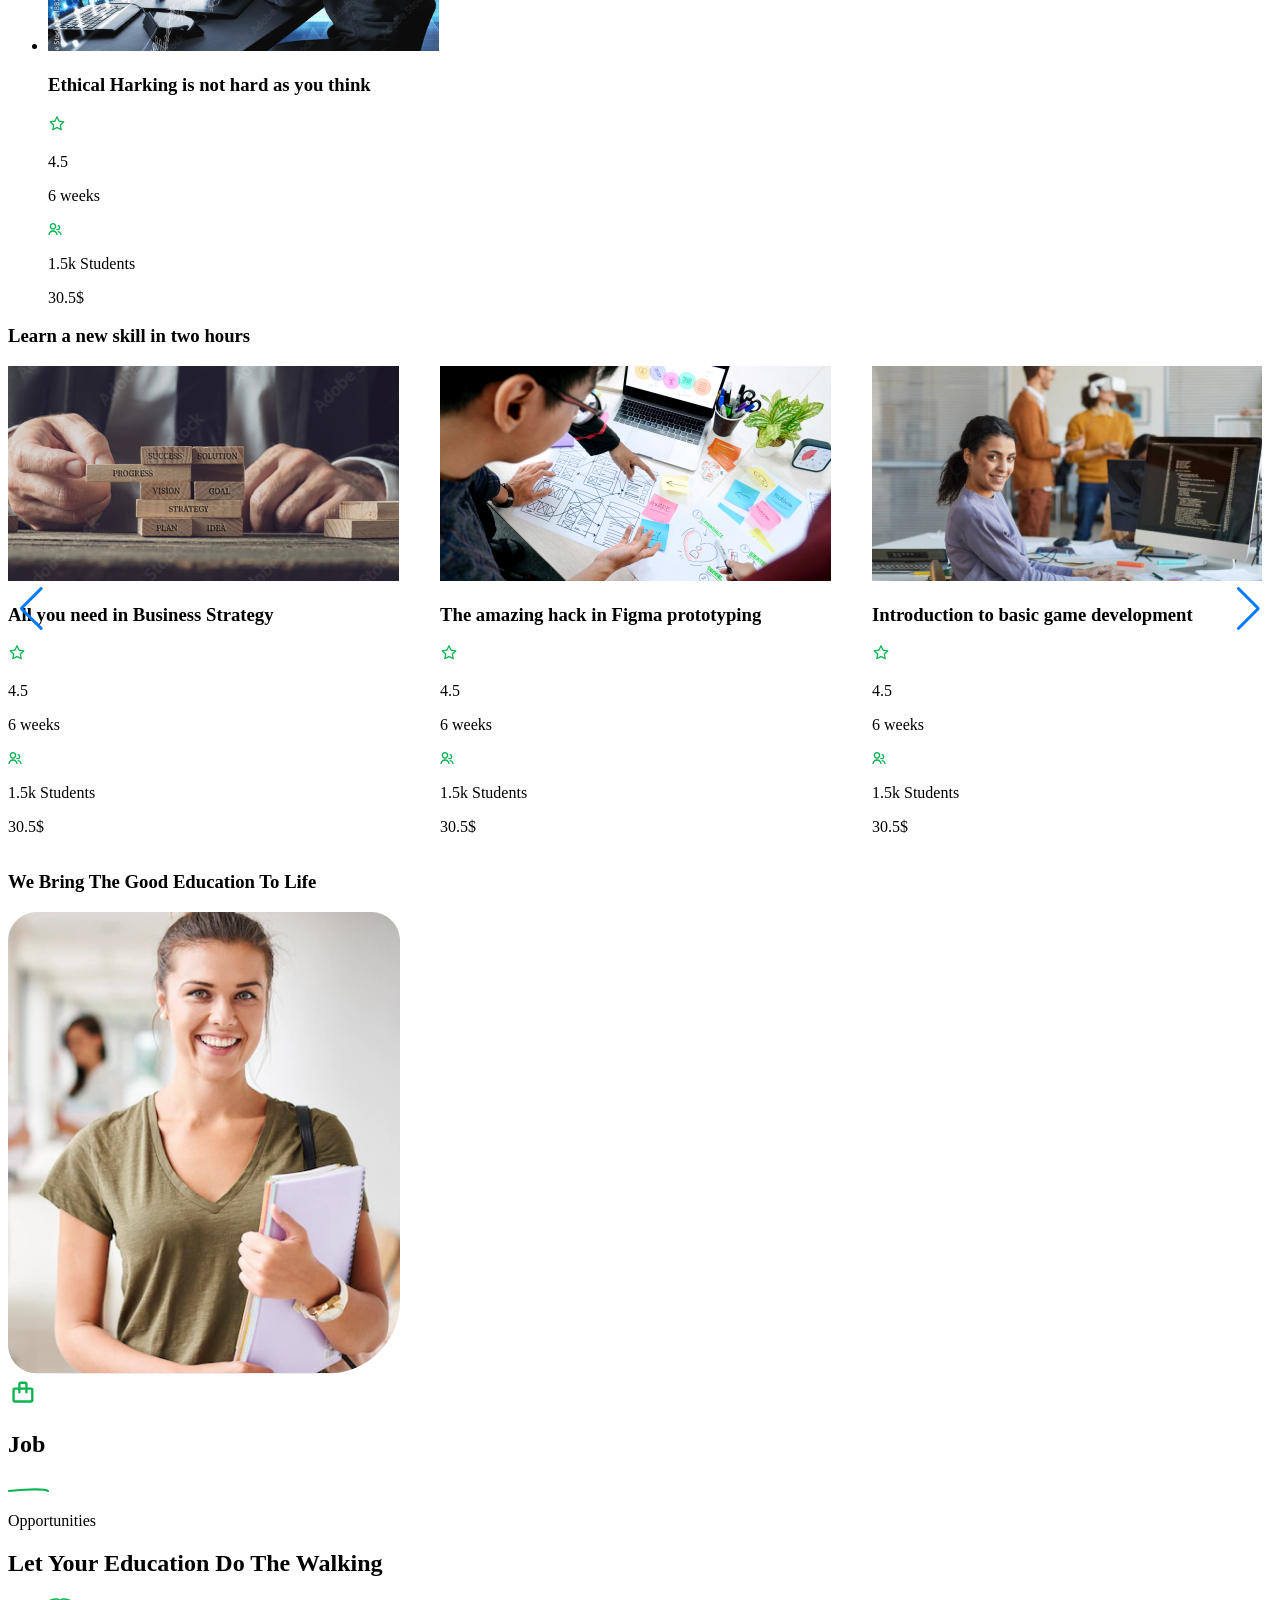
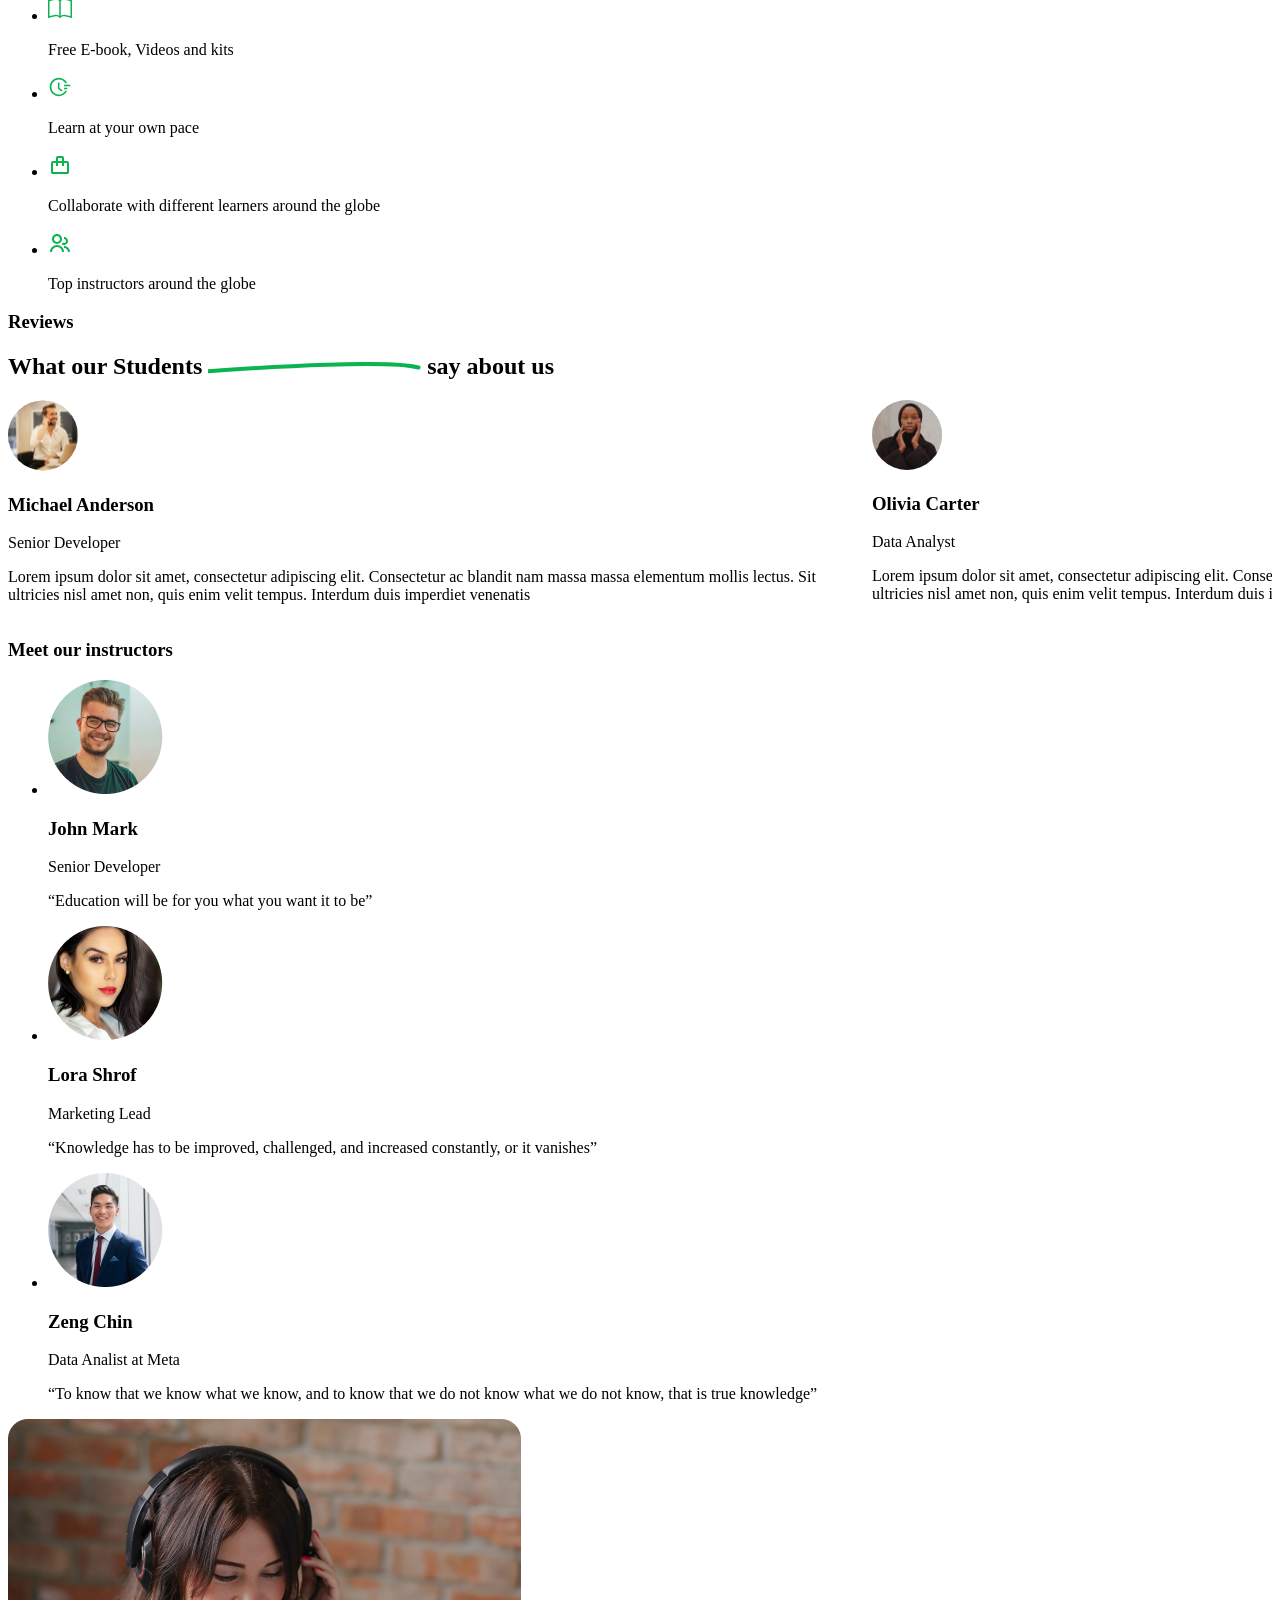
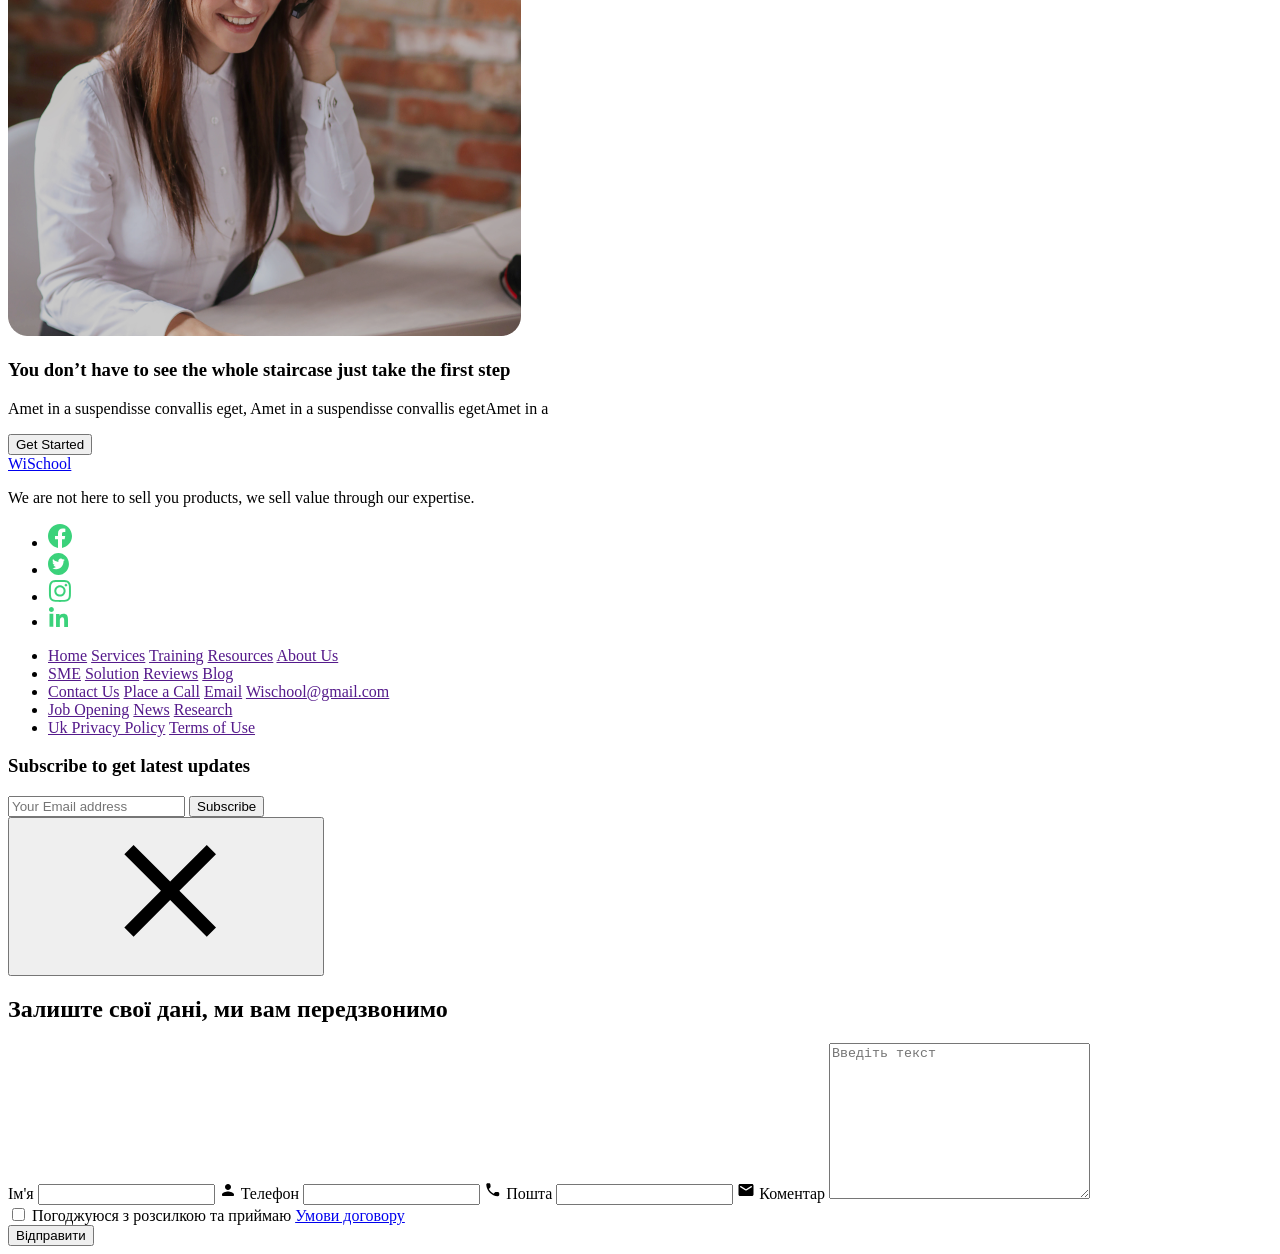
==== commit 392718f1: "final i hope" ====
--- a/src/index.html
+++ b/src/index.html
@@ -4,6 +4,7 @@
     <meta charset="UTF-8">
     <meta name="viewport" content="width=device-width, initial-scale=1, minimum-scale=1, maximum-scale=1"/>
     <title>WiSchool</title>
+    <link rel="icon" type="image/png" href="images/logo-web.png">
     <link rel="stylesheet" href="css/main.min.css">
     <link rel="stylesheet" href="css/modern-normalize.css">
     <link rel="preconnect" href="https://fonts.googleapis.com">
@@ -35,7 +36,7 @@
                     <a href="#instructors" class="header-link-element-text">Instuctors</a>
                 </li>
                 <li class="header-link-element">
-                    <a href="" class="header-link-element-text">Schedules</a>
+                    <a href="#advantages" class="header-link-element-text">Schedules</a>
                 </li>
             </ul>
         </nav>
@@ -60,7 +61,7 @@
                     <a href="#instructors" class="mobile-link-element-text" data-menu-link>Instructors</a>
                 </li>
                 <li class="mobile-link-element">
-                    <a href="#schedules" class="mobile-link-element-text" data-menu-link>Schedules</a>
+                    <a href="#advantages" class="mobile-link-element-text" data-menu-link>Schedules</a>
                 </li>
             </ul>
             <nav class="mobile-box-button">
@@ -111,7 +112,7 @@
             </div>
         </div>
     </section>
-    <section class="advantages">
+    <section id="advantages" class="advantages">
         <div class="container">
             <ul class="advantages-list">
                 <li class="advantages-list-item">
@@ -724,10 +725,8 @@
         </form>
     </div>
 </div>
-<script type="text/javascript"
-        src="https://cdn.jsdelivr.net/npm/@emailjs/browser@4/dist/email.min.js">
-</script>
-<script type="text/javascript">
+<script src="https://cdn.jsdelivr.net/npm/@emailjs/browser@4/dist/email.min.js"></script>
+<script>
     (function(){
         emailjs.init({
             publicKey: "_ArVSpWo97PjT0tNX",
